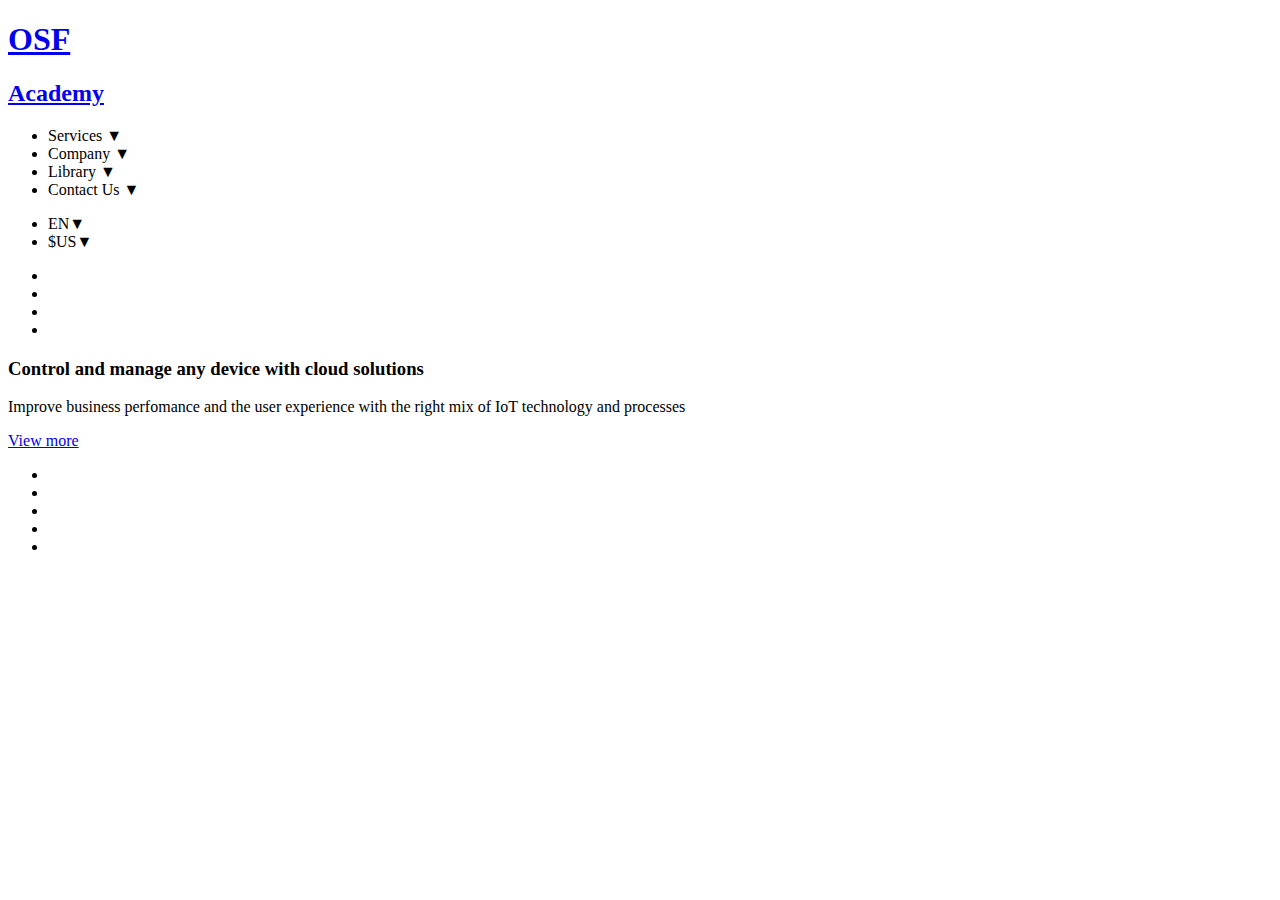
==== docs/index.html @ 31d1255a "Add files via upload" ====
<!DOCTYPE html>
<html lang="en">
<head>
	<meta charset="UTF-8">
	<meta name="viewport" content="width=device-width, initial-scale=1.0">
	<meta http-equiv="X-UA-Compatible" content="ie=edge">
	<title>Home</title>

	<!-- Link user styles -->
	<link rel="stylesheet" href="./css/home.css">
</head>
<body>

	<!-- Header -->
	<header>
		<div class="wrapper">
			<a href="#" class="logo">
				<div class="img" style="background-image: url(img/home/logo.jpg)"></div>
				<div>
					<h1>OSF</h1>
					<h2>Academy</h2>
				</div>
			</a>

			<nav>
				<ul class="nav-main">
					<li>Services
						<span class="arrow-down">&#9660;</span>
					</li>
					<li>Company
						<span class="arrow-down">&#9660;</span>
					</li>
					<li>Library
						<span class="arrow-down">&#9660;</span>
					</li>
					<li>Contact Us
						<span class="arrow-down">&#9660;</span>
					</li>
				</ul>

				<ul class="nav-lang">
					<li>EN<span class="arrow-down">&#9660;</span></li>
					<li>$US<span class="arrow-down">&#9660;</span></li>
				</ul>

				<!-- * some icons are cropped - replace -->
				<ul class="nav-manage">
					<li>
						<a href="#" class="img" style="background-image: url(./img/icons/search.jpg)"></a>
					</li>
					<li>
						<a href="#" class="img" style="background-image: url(./img/icons/user.jpg)"></a>
					</li>
					<li>
						<a href="#" class="img" style="background-image: url(./img/icons/heart.jpg)"></a>
					</li>
					<li>
						<a href="#" class="img" style="background-image: url(./img/icons/bag.jpg)"></a>
					</li>
				</ul>
			</nav>
		</div>
	</header>

	<!-- Main -->
	<main>

		<!-- Slider -->
		<section class="slider">
			<div class="wrapper">

				<div class="slider-dots">
					<div class="img" style="background-image: url(./img/home/slider1.png)">
						<h3>Control and manage any device with cloud solutions</h3>
						<p>Improve business perfomance and the user experience with the right mix of IoT technology and processes</p>
						<a href="#">View more</a>
					</div>
					<ul class="dots">
						<li><a href="#" class="active"></a></li>
						<li><a href="#"></a></li>
						<li><a href="#"></a></li>
						<li><a href="#"></a></li>
						<li><a href="#"></a></li>
					</ul>
				</div>

				<div class="advert">
					<div class="img" style="background-image: url(./img/home/sales.png)"></div>

				</div>
			</div>
		</section>

		<!-- Popular Items -->
		<section class="pop-items">
			<div class="wrapper">

			</div>
		</section>

		<!-- Banner -->
		<section class="banner">
			<div class="wrapper">

			</div>
		</section>

		<!-- Featured Products -->
		<section class="feat-prod">
			<div class="wrapper">

			</div>
		</section>

		<!-- Benefits -->
		<section class="benefits">
			<div class="wrapper">

			</div>
		</section>

	</main>

	<!-- Footer -->
	<footer>
		<div class="wrapper">

		</div>
	</footer>

</body>
</html>
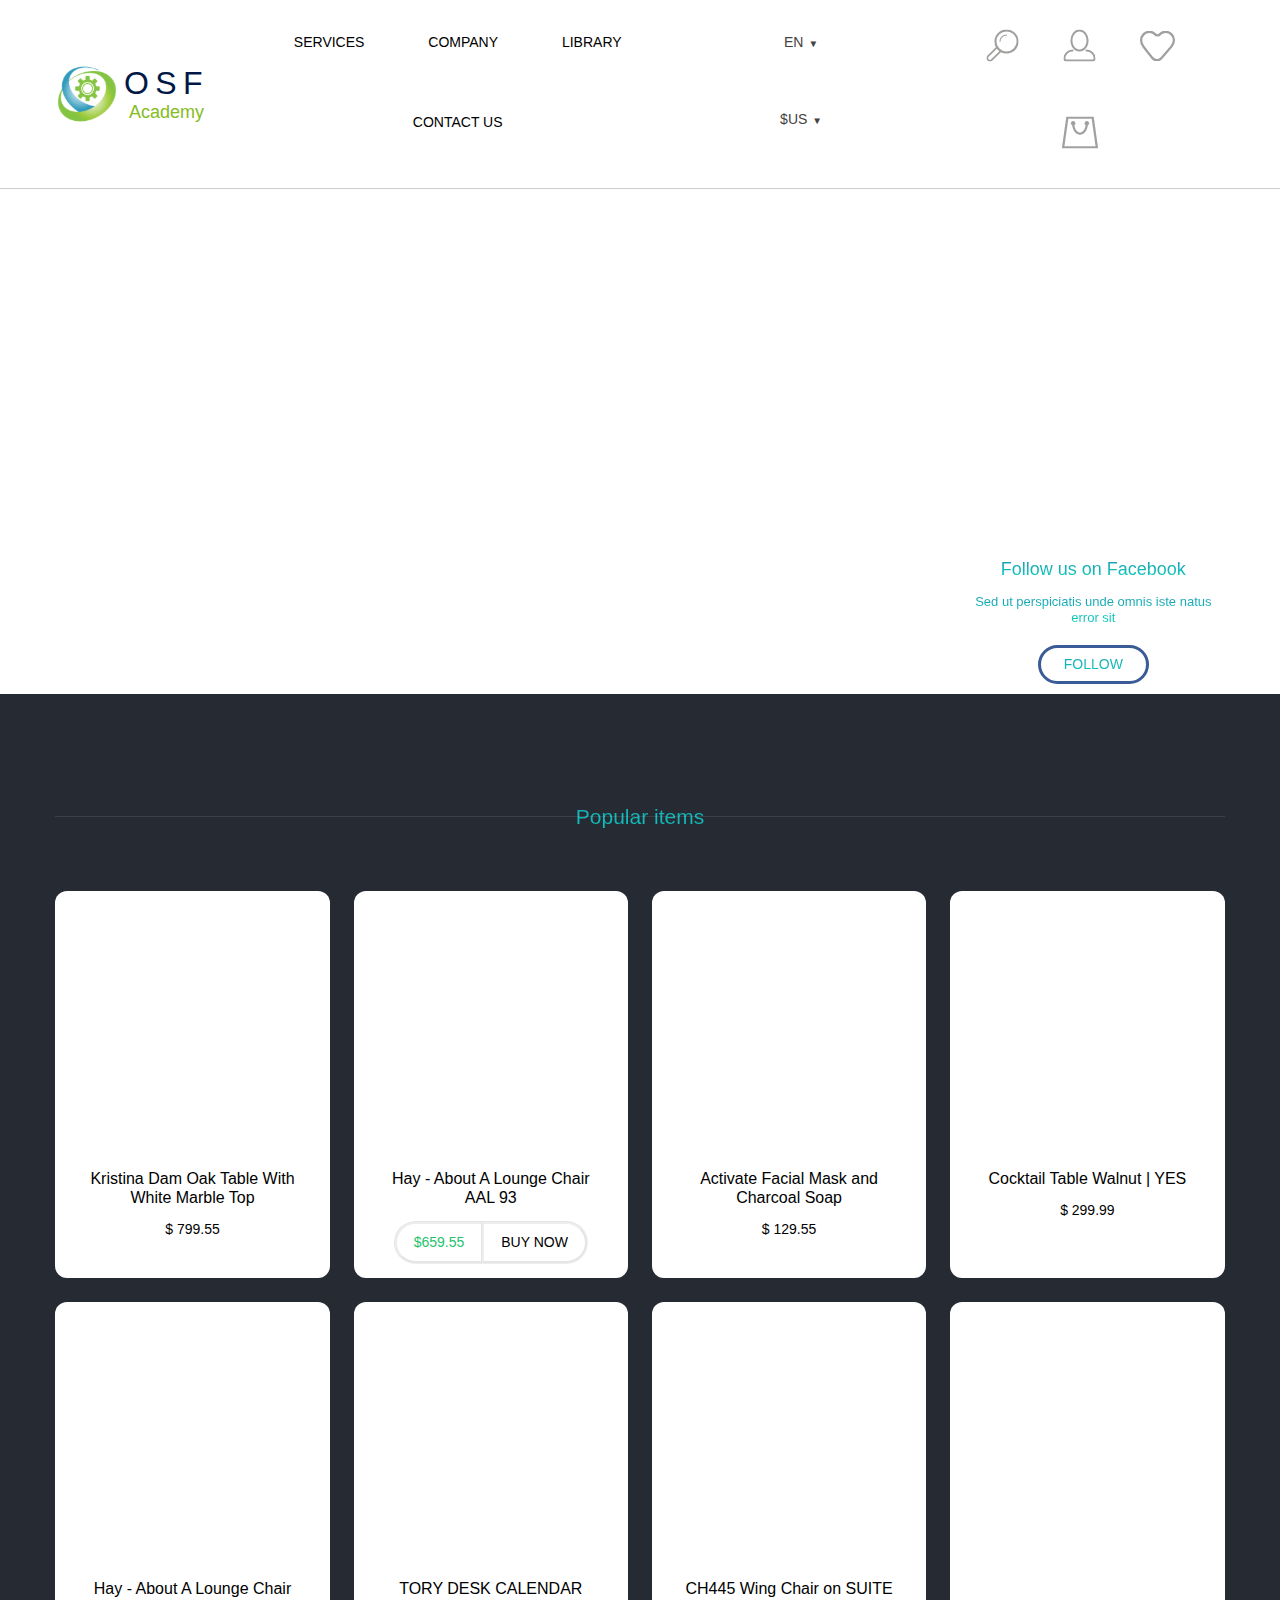
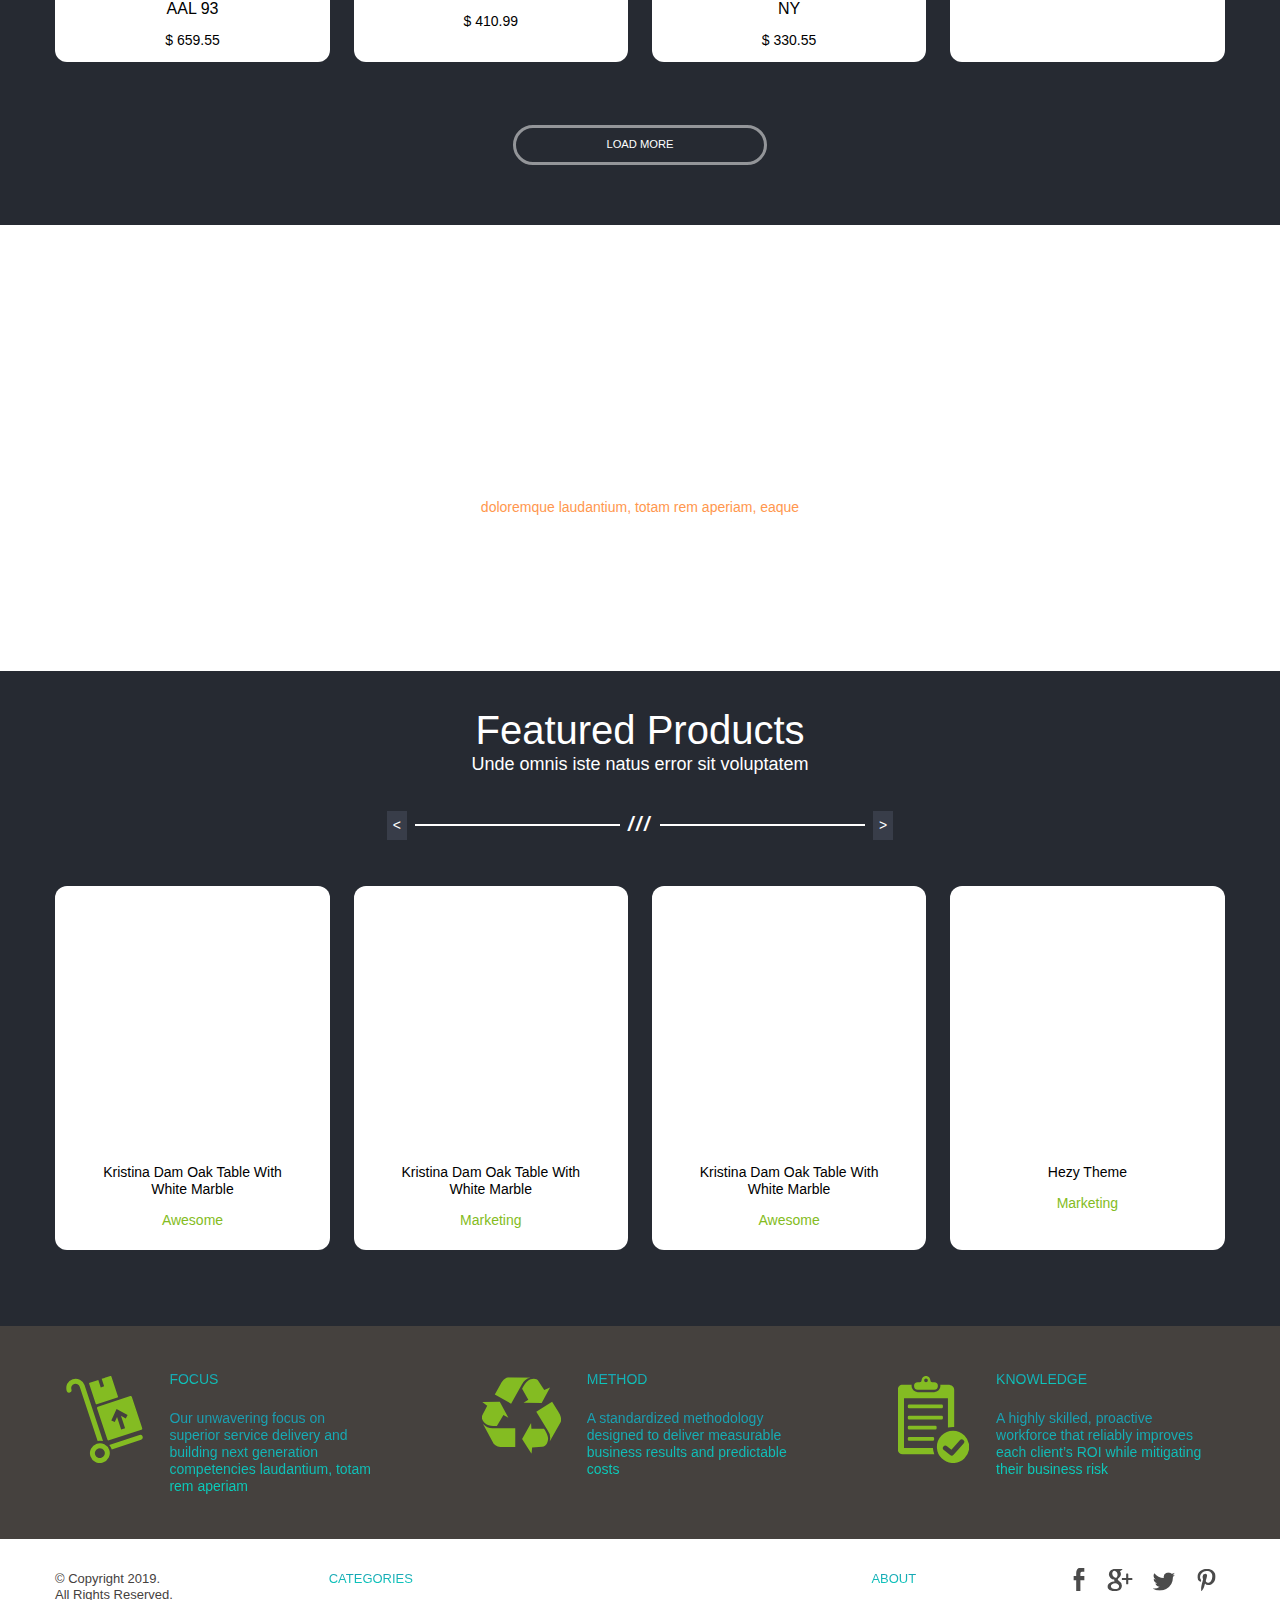
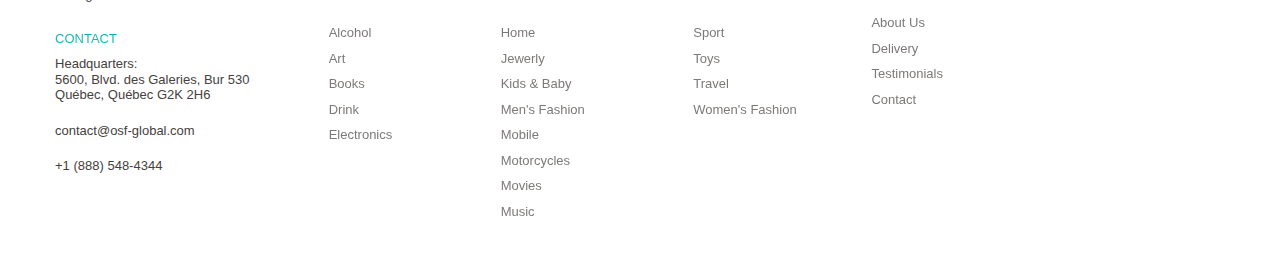
==== commit 56404de8: "Home Page" ====
--- a/docs/index.html
+++ b/docs/index.html
@@ -15,7 +15,7 @@
 	<header>
 		<div class="wrapper">
 			<a href="#" class="logo">
-				<div class="img" style="background-image: url(img/home/logo.jpg)"></div>
+				<img src="img/home/logo.svg" alt="logo">
 				<div>
 					<h1>OSF</h1>
 					<h2>Academy</h2>
@@ -43,20 +43,19 @@
 					<li>$US<span class="arrow-down">&#9660;</span></li>
 				</ul>
 
-				<!-- * some icons are cropped - replace -->
 				<ul class="nav-manage">
-					<li>
-						<a href="#" class="img" style="background-image: url(./img/icons/search.jpg)"></a>
-					</li>
-					<li>
-						<a href="#" class="img" style="background-image: url(./img/icons/user.jpg)"></a>
-					</li>
-					<li>
-						<a href="#" class="img" style="background-image: url(./img/icons/heart.jpg)"></a>
-					</li>
-					<li>
-						<a href="#" class="img" style="background-image: url(./img/icons/bag.jpg)"></a>
-					</li>
+					<li><a href="#">
+						<img src="img/icons/search.svg" alt="search">
+					</a></li>
+					<li><a href="#">
+						<img src="img/icons/user.svg" alt="user">
+					</a></li>
+					<li><a href="#">
+						<img src="img/icons/heart.svg" alt="heart">
+					</a></li>
+					<li><a href="#">
+						<img src="img/icons/bag.svg" alt="bag">
+					</a></li>
 				</ul>
 			</nav>
 		</div>
@@ -85,8 +84,18 @@
 				</div>
 
 				<div class="advert">
-					<div class="img" style="background-image: url(./img/home/sales.png)"></div>
-
+					<div class="img" style="background-image: url(./img/home/sales.png)">
+						<span>55%</span>
+						<p>Summer sales</p>
+					</div>
+					<div class="follow">
+						<h4>Follow us on Facebook</h4>
+						<p>Sed ut perspiciatis unde omnis iste natus error sit</p>
+						<a href="#">
+							<i class="fab fa-facebook-f"></i>
+							Follow
+						</a>
+					</div>
 				</div>
 			</div>
 		</section>
@@ -94,28 +103,188 @@
 		<!-- Popular Items -->
 		<section class="pop-items">
 			<div class="wrapper">
-
+				<h2>Popular items</h2>
+				<div class="items">
+					<!-- ---------- Row 1 ---------- -->
+					<div class="item">
+						<div class="img" style="background-image: url(img/home/items/item1.jpg)"></div>
+						<h4 class="name">Kristina Dam Oak Table With White Marble Top</h4>
+						<span>$ 799.55</span>
+						<div class="overlay">
+							<button>
+								<img src="img/icons/plus.svg" alt="plus">
+							</button>
+							<button>
+								<img src="img/icons/heart-filled.svg" alt="like">
+							</button>
+						</div>
+					</div>
+					<div class="item">
+						<div class="img" style="background-image: url(img/home/items/item2.jpg)"></div>
+						<h4 class="name">Hay - About A Lounge Chair AAL 93</h4>
+						<div class="paired">
+							<span>$659.55</span><button>Buy now</button>
+						</div>
+						<div class="overlay">
+							<button>
+								<img src="img/icons/plus.svg" alt="plus">
+							</button>
+							<button>
+								<img src="img/icons/heart-filled.svg" alt="like">
+							</button>
+						</div>
+					</div>
+					<div class="item">
+						<div class="img" style="background-image: url(img/home/items/item3.jpg)"></div>
+						<h4 class="name">Activate Facial Mask and Charcoal Soap </h4>
+						<span>$ 129.55</span>
+						<div class="overlay">
+							<button>
+								<img src="img/icons/plus.svg" alt="plus">
+							</button>
+							<button>
+								<img src="img/icons/heart-filled.svg" alt="like">
+							</button>
+						</div>
+					</div>
+					<div class="item">
+						<div class="img" style="background-image: url(img/home/items/item4.jpg)"></div>
+						<h4 class="name">Cocktail Table Walnut | YES</h4>
+						<span>$ 299.99</span>
+						<div class="overlay">
+							<button>
+								<img src="img/icons/plus.svg" alt="plus">
+							</button>
+							<button>
+								<img src="img/icons/heart-filled.svg" alt="like">
+							</button>
+						</div>
+					</div>
+					<!-- ---------- Row 2 ---------- -->
+					<div class="item">
+						<div class="img" style="background-image: url(img/home/items/item5.jpg)"></div>
+						<h4 class="name">Hay - About A Lounge Chair AAL 93</h4>
+						<span>$ 659.55</span>
+						<div class="overlay">
+							<button>
+								<img src="img/icons/plus.svg" alt="plus">
+							</button>
+							<button>
+								<img src="img/icons/heart-filled.svg" alt="like">
+							</button>
+						</div>
+					</div>
+					<div class="item">
+						<div class="img" style="background-image: url(img/home/items/item6.jpg)"></div>
+						<h4 class="name">TORY DESK CALENDAR</h4>
+						<span>$ 410.99</span>
+						<div class="overlay">
+							<button>
+								<img src="img/icons/plus.svg" alt="plus">
+							</button>
+							<button>
+								<img src="img/icons/heart-filled.svg" alt="like">
+							</button>
+						</div>
+					</div>
+					<div class="item">
+						<div class="img" style="background-image: url(img/home/items/item7.jpg)"></div>
+						<h4 class="name">CH445 Wing Chair on
+								SUITE NY</h4>
+						<span>$ 330.55</span>
+						<div class="overlay">
+							<button>
+								<img src="img/icons/plus.svg" alt="plus">
+							</button>
+							<button>
+								<img src="img/icons/heart-filled.svg" alt="like">
+							</button>
+						</div>
+					</div>
+					<!-- * add comments overlay -->
+					<div class="item">
+						<div class="img" style="background-image: url(img/home/items/item8.jpg)"></div>
+					</div>
+				</div>
+				<button class="btn">Load more</button>
 			</div>
 		</section>
 
 		<!-- Banner -->
-		<section class="banner">
-			<div class="wrapper">
-
+		<section class="banner img" style="background-image: url(img/home/banner.png)">
+			<div class="content">
+				<h2>Banner OSF Theme</h2>
+				<p>Sed ut perspiciatis unde omnis iste natus error sit voluptatem accusantium<br>
+				<span>doloremque laudantium, totam rem aperiam, eaque</span>
+				</p>
 			</div>
 		</section>
 
 		<!-- Featured Products -->
 		<section class="feat-prod">
 			<div class="wrapper">
-
+				<h2>Featured Products</h2>
+				<p>Unde omnis iste natus error sit voluptatem</p>
+				<div class="slider-arrows">
+					<div class="arrows">
+						<button><</button>
+						<div></div>
+						<p>///</p>
+						<div></div>
+						<button>></button>
+					</div>
+					<div class="items">
+						<!-- ------------ Row 1 ------------ -->
+						<div class="item">
+							<div class="img" style="background-image: url(img/home/arrows/item1.jpg)"></div>
+							<h4 class="name">Kristina Dam Oak Table With White Marble</h4>
+							<a href="#">Awesome</a>
+						</div>
+						<div class="item">
+							<div class="img" style="background-image: url(img/home/arrows/item2.jpg)"></div>
+							<h4 class="name">Kristina Dam Oak Table With White Marble</h4>
+							<a href="#">Marketing</a>
+						</div>
+						<div class="item">
+							<div class="img" style="background-image: url(img/home/arrows/item1.jpg)"></div>
+							<h4 class="name">Kristina Dam Oak Table With White Marble</h4>
+							<a href="#">Awesome</a>
+						</div>
+						<div class="item">
+							<div class="img" style="background-image: url(img/home/arrows/item2.jpg)"></div>
+							<h4 class="name">Hezy Theme</h4>
+							<a href="#">Marketing</a>
+						</div>
+						<!-- ------------ Row 2 ------------ -->
+					</div>
+				</div>
 			</div>
 		</section>
 
 		<!-- Benefits -->
 		<section class="benefits">
 			<div class="wrapper">
-
+				<div class="card">
+					<img src="img/home/benefits/delivery.svg" alt="delivery">
+					<div class="info">
+						<h4>Focus</h4>
+						<p>Our unwavering focus on superior service delivery and building next generation competencies laudantium, totam rem aperiam</p>
+					</div>
+				</div>
+				<div class="card">
+					<img src="img/home/benefits/recycle.svg" alt="recycle">
+					<div class="info">
+						<h4>Method</h4>
+						<p>A standardized methodology designed to deliver measurable business results and predictable costs</p>
+					</div>
+				</div>
+				<div class="card">
+					<img src="img/home/benefits/clipboard.svg" alt="clipboard">
+					<div class="info">
+						<h4>Knowledge</h4>
+						<p>A highly skilled, proactive workforce that reliably improves each client’s ROI while mitigating their business risk</p>
+					</div>
+				</div>
 			</div>
 		</section>
 
@@ -124,7 +293,70 @@
 	<!-- Footer -->
 	<footer>
 		<div class="wrapper">
-
+			<div class="contact">
+				<span>© Copyright 2019.<br>
+					All Rights Reserved.</span>
+				<h3>Contact</h3>
+				<ul>
+					<li>Headquarters:<br>
+						5600, Blvd. des Galeries, Bur 530 Québec, Québec G2K 2H6</li>
+					<li>contact@osf-global.com</li>
+					<li>+1 (888) 548-4344</li>
+				</ul>
+			</div>
+			<div class="categories">
+				<h3>Categories</h3>
+				<div>
+					<ul>
+						<li><a href="#">Alcohol</a></li>
+						<li><a href="#">Art</a></li>
+						<li><a href="#">Books</a></li>
+						<li><a href="#">Drink</a></li>
+						<li><a href="#">Electronics</a></li>
+					</ul>
+					<ul>
+						<li><a href="#">Home</a></li>
+						<li><a href="#">Jewerly</a></li>
+						<li><a href="#">Kids & Baby</a></li>
+						<li><a href="#">Men's Fashion</a></li>
+						<li><a href="#">Mobile</a></li>
+						<li><a href="#">Motorcycles</a></li>
+						<li><a href="#">Movies</a></li>
+						<li><a href="#">Music</a></li>
+					</ul>
+					<ul>
+						<li><a href="#">Sport</a></li>
+						<li><a href="#">Toys</a></li>
+						<li><a href="#">Travel</a></li>
+						<li><a href="#">Women's Fashion</a></li>
+					</ul>
+				</div>
+			</div>
+			<div class="about">
+				<h3>About</h3>
+				<ul>
+					<li><a href="#">About Us</a></li>
+					<li><a href="#">Delivery</a></li>
+					<li><a href="#">Testimonials</a></li>
+					<li><a href="#">Contact</a></li>
+				</ul>
+			</div>
+			<div class="social">
+				<ul>
+					<li><a href="#">
+						<img src="img/icons/facebook.svg" alt="facebook">
+					</li></a>
+					<li><a href="#">
+						<img src="img/icons/google+.svg" alt="google+">
+					</li></a>
+					<li><a href="#">
+						<img src="img/icons/twitter.svg" alt="twitter">
+					</li></a>
+					<li><a href="#">
+						<img src="img/icons/pinterest.svg" alt="pinterest">
+					</li></a>
+				</ul>
+			</div>
 		</div>
 	</footer>
 
--- a/docs/css/home.css
+++ b/docs/css/home.css
@@ -0,0 +1,455 @@
+* {
+  margin: 0;
+  padding: 0;
+  font-weight: normal;
+  font-family: Arial, Helvetica, sans-serif;
+  line-height: 1.2;
+  text-decoration: none;
+  list-style: none;
+  box-sizing: border-box; }
+
+.img {
+  display: inline-block;
+  width: 100%;
+  height: 100%;
+  background-size: cover;
+  background-position: center;
+  background-repeat: no-repeat;
+  background-color: transparent; }
+
+html {
+  font-size: 1.09375vw; }
+
+.wrapper {
+  padding-left: 4.3%;
+  padding-right: 4.3%;
+  text-align: center; }
+
+main section.slider .wrapper .slider-dots div.img a, main section.slider .wrapper div.advert div.follow a, main section.pop-items .wrapper button.btn {
+  display: inline-block;
+  text-transform: uppercase;
+  border: 3px solid rgba(255, 255, 255, 0.5);
+  background-color: transparent;
+  border-radius: 25px;
+  cursor: pointer; }
+
+/* Header ------------------------------------------------ */
+header {
+  background-color: #fff;
+  border-bottom: 1px solid #ccc; }
+  header .wrapper {
+    display: flex;
+    justify-content: space-between;
+    align-items: center;
+    padding-top: 1rem; }
+    header .wrapper a.logo {
+      display: flex;
+      align-items: center;
+      margin-bottom: 1rem; }
+      header .wrapper a.logo img {
+        width: 4.5714285714rem;
+        height: 4.5714285714rem;
+        margin-right: 5px; }
+      header .wrapper a.logo div h1 {
+        font-size: 2.2857142857rem;
+        letter-spacing: 6.33px;
+        color: #011847; }
+      header .wrapper a.logo div h2 {
+        font-size: 1.2857142857rem;
+        color: #84bc22; }
+    header .wrapper nav {
+      display: flex;
+      justify-self: flex-end; }
+      header .wrapper nav span.arrow-down {
+        font-size: 0.7em;
+        color: inherit; }
+      header .wrapper nav > ul > li {
+        display: inline-block;
+        text-transform: uppercase; }
+      header .wrapper nav ul.nav-main li {
+        position: relative;
+        padding: 20px 35px 40px 25px;
+        border-bottom: 3px solid transparent; }
+        header .wrapper nav ul.nav-main li span {
+          position: absolute;
+          color: #fff;
+          top: 23px;
+          right: 16px; }
+        header .wrapper nav ul.nav-main li:hover {
+          color: #fff;
+          background-color: #262a32;
+          border-bottom: 3px solid #84bc22; }
+      header .wrapper nav ul.nav-lang {
+        margin-right: 3.5714285714rem; }
+        header .wrapper nav ul.nav-lang * {
+          color: #45413e; }
+        header .wrapper nav ul.nav-lang li {
+          padding: 20px 25px 40px; }
+          header .wrapper nav ul.nav-lang li span {
+            margin-left: 5px; }
+      header .wrapper nav ul.nav-manage li {
+        margin: 20px 25px 40px; }
+        header .wrapper nav ul.nav-manage li a img {
+          transform: scale(1.4); }
+
+/* Main -------------------------------------------------- */
+main {
+  /* Slider ------------------------------------------------ */
+  /* Popular Items ----------------------------------------- */
+  /* Banner ------------------------------------------------ */
+  /* Featured Products ------------------------------------- */
+  /* Benefits ---------------------------------------------- */ }
+  main section.slider .wrapper {
+    display: flex;
+    padding-top: 30px;
+    padding-bottom: 30px;
+    height: 36.0714285714rem; }
+    main section.slider .wrapper .slider-dots {
+      width: 75%;
+      margin-right: 2.5%;
+      position: relative; }
+      main section.slider .wrapper .slider-dots div.img {
+        padding: 70px 60px 104px;
+        border-radius: 10px;
+        display: flex;
+        flex-direction: column;
+        align-items: flex-start;
+        text-align: left; }
+        main section.slider .wrapper .slider-dots div.img * {
+          color: #fff; }
+        main section.slider .wrapper .slider-dots div.img h3 {
+          width: 570px;
+          font-size: 48px;
+          margin-bottom: 110px; }
+        main section.slider .wrapper .slider-dots div.img p {
+          width: 340px;
+          margin-bottom: 30px; }
+        main section.slider .wrapper .slider-dots div.img a {
+          padding: 0.5714285714rem 2.5rem;
+          opacity: 0.7; }
+          main section.slider .wrapper .slider-dots div.img a:hover {
+            opacity: 1; }
+      main section.slider .wrapper .slider-dots ul.dots {
+        position: absolute;
+        left: 50%;
+        transform: translateX(-50%);
+        bottom: 48px; }
+        main section.slider .wrapper .slider-dots ul.dots li {
+          display: inline-block;
+          margin: 0 18px; }
+          main section.slider .wrapper .slider-dots ul.dots li a {
+            display: inline-block;
+            width: 2px;
+            height: 2px;
+            border-radius: 50%;
+            opacity: 0.5;
+            background-color: #ffffff;
+            border: solid 3px transparent;
+            box-sizing: content-box; }
+            main section.slider .wrapper .slider-dots ul.dots li a.active {
+              opacity: 1;
+              background-color: transparent;
+              border: solid 3px #ffffff; }
+    main section.slider .wrapper div.advert {
+      width: 22.5%; }
+      main section.slider .wrapper div.advert div.img {
+        height: 22.5rem;
+        margin-bottom: 1.7857142857rem;
+        padding: 2.1428571429rem;
+        border-radius: 10px;
+        text-align: center; }
+        main section.slider .wrapper div.advert div.img * {
+          color: #fff; }
+        main section.slider .wrapper div.advert div.img span {
+          font-size: 7.1428571429rem; }
+        main section.slider .wrapper div.advert div.img p {
+          margin-top: 3.5714285714rem;
+          font-size: 2.1428571429rem;
+          text-transform: uppercase; }
+      main section.slider .wrapper div.advert div.follow {
+        width: 90%;
+        margin: 0 auto;
+        text-align: center; }
+        main section.slider .wrapper div.advert div.follow * {
+          background: linear-gradient(to top, #08d2bd, #1b9bb2);
+          -webkit-background-clip: text;
+          -webkit-text-fill-color: transparent; }
+        main section.slider .wrapper div.advert div.follow h4 {
+          margin-bottom: 1rem;
+          font-size: 1.2857142857rem; }
+        main section.slider .wrapper div.advert div.follow p {
+          margin-bottom: 1.4285714286rem;
+          font-size: 0.9285714286rem; }
+        main section.slider .wrapper div.advert div.follow a {
+          padding: 0.5714285714rem 1.6428571429rem;
+          border-color: #3a5b96; }
+          main section.slider .wrapper div.advert div.follow a svg {
+            margin-right: 10px;
+            color: #3a5b96; }
+          main section.slider .wrapper div.advert div.follow a:hover {
+            -webkit-background-clip: unset;
+            -webkit-text-fill-color: unset;
+            background: #3a5b96;
+            color: #fff; }
+            main section.slider .wrapper div.advert div.follow a:hover svg {
+              color: #fff; }
+  main section.pop-items {
+    background-color: #262a32; }
+    main section.pop-items .wrapper {
+      padding-top: 4.2857142857rem;
+      padding-bottom: 4.2857142857rem; }
+      main section.pop-items .wrapper h2 {
+        padding: 3.5714285714rem 0;
+        background-color: #262a32;
+        background: linear-gradient(to top, #08d2bd, #1b9bb2);
+        -webkit-background-clip: text;
+        -webkit-text-fill-color: transparent;
+        text-align: center;
+        position: relative; }
+        main section.pop-items .wrapper h2::before {
+          position: absolute;
+          top: 50%;
+          left: 0;
+          width: 20%;
+          height: 100%;
+          background-color: inherit; }
+        main section.pop-items .wrapper h2::after {
+          position: absolute;
+          top: 50%;
+          left: 0;
+          content: "";
+          width: 100%;
+          border-bottom: 1px solid #fff;
+          opacity: 0.1; }
+      main section.pop-items .wrapper div.items {
+        display: flex;
+        flex-wrap: wrap;
+        margin: 0 -1%; }
+        main section.pop-items .wrapper div.items .item {
+          width: 23%;
+          margin: 1%;
+          padding-bottom: 1rem;
+          background-color: #fff;
+          border-radius: 12px;
+          text-align: center;
+          position: relative; }
+          main section.pop-items .wrapper div.items .item:hover .overlay {
+            opacity: 0.9;
+            visibility: visible; }
+          main section.pop-items .wrapper div.items .item .img {
+            height: 18.5714285714rem;
+            border-radius: 10px 10px 0 0; }
+          main section.pop-items .wrapper div.items .item h4.name {
+            font-size: 1.1428571429rem;
+            width: 80%;
+            margin: 1rem auto; }
+          main section.pop-items .wrapper div.items .item span {
+            font-size: 1rem; }
+          main section.pop-items .wrapper div.items .item .paired {
+            display: flex;
+            justify-content: center;
+            align-content: center; }
+            main section.pop-items .wrapper div.items .item .paired * {
+              padding: 0.7142857143rem 1.2142857143rem;
+              border: 3px groove rgba(0, 0, 0, 0.1); }
+            main section.pop-items .wrapper div.items .item .paired span {
+              border-radius: 30px 0 0 30px;
+              color: #24c36c;
+              border-right: none; }
+            main section.pop-items .wrapper div.items .item .paired button {
+              border-radius: 0 30px 30px 0;
+              color: #000;
+              font-size: 1rem;
+              background-color: transparent;
+              cursor: pointer;
+              text-transform: uppercase; }
+              main section.pop-items .wrapper div.items .item .paired button:hover {
+                background: linear-gradient(to top, #1cc167, #2ed3a2);
+                color: #fff; }
+          main section.pop-items .wrapper div.items .item .overlay {
+            position: absolute;
+            top: 0;
+            right: 0;
+            bottom: 0;
+            left: 0;
+            background: linear-gradient(to top, #1cc167, #2ed3a2);
+            border-radius: inherit;
+            opacity: 0;
+            visibility: hidden; }
+            main section.pop-items .wrapper div.items .item .overlay button {
+              display: inline-block;
+              background-color: #fff;
+              padding: 2.2142857143rem;
+              border-radius: 100%;
+              border: 1px solid #fff;
+              cursor: pointer;
+              margin-top: 50%; }
+              main section.pop-items .wrapper div.items .item .overlay button:hover {
+                background-color: #f2f2f2;
+                box-shadow: 0 0 20px #0f6837; }
+              main section.pop-items .wrapper div.items .item .overlay button:nth-child(1) {
+                margin-right: 1.5714285714rem; }
+              main section.pop-items .wrapper div.items .item .overlay button img {
+                background-color: transparent;
+                width: 2rem;
+                height: 2rem; }
+      main section.pop-items .wrapper button.btn {
+        margin-top: 3.6428571429rem;
+        padding: 0.7142857143rem 6.4285714286rem;
+        color: #fff;
+        font-size: 0.8rem; }
+        main section.pop-items .wrapper button.btn:hover {
+          background-color: #fff;
+          border-color: inherit;
+          color: inherit; }
+  main section.banner {
+    padding: 12.16796875% 0;
+    display: flex;
+    flex-direction: column;
+    justify-content: center; }
+    main section.banner * {
+      color: #fff; }
+    main section.banner div.content {
+      text-align: center; }
+      main section.banner div.content h2 {
+        margin-bottom: 2rem;
+        font-size: 3.3571428571rem; }
+      main section.banner div.content p {
+        width: 26%;
+        margin: 0 auto; }
+        main section.banner div.content p span {
+          color: #ff974e; }
+  main section.feat-prod {
+    background-color: #262a32; }
+    main section.feat-prod .wrapper {
+      padding-top: 2.5rem;
+      padding-bottom: 4.5714285714rem; }
+      main section.feat-prod .wrapper h2 {
+        font-size: 2.8571428571rem;
+        color: #fff; }
+      main section.feat-prod .wrapper p {
+        font-size: 1.2857142857rem;
+        color: #fff; }
+      main section.feat-prod .wrapper div.slider-arrows div.arrows {
+        display: flex;
+        justify-content: center;
+        align-items: center;
+        width: 50%;
+        margin: 0 auto;
+        padding: 2.5rem; }
+        main section.feat-prod .wrapper div.slider-arrows div.arrows * {
+          margin: 0 0.3rem;
+          color: #fff; }
+        main section.feat-prod .wrapper div.slider-arrows div.arrows button {
+          background-color: #383d49;
+          font-size: 1rem;
+          border: none;
+          padding: 0.4285714286rem;
+          cursor: pointer; }
+          main section.feat-prod .wrapper div.slider-arrows div.arrows button:hover {
+            background-color: #474f5d; }
+        main section.feat-prod .wrapper div.slider-arrows div.arrows div {
+          width: 45%;
+          height: 2px;
+          background-color: #fff; }
+        main section.feat-prod .wrapper div.slider-arrows div.arrows p {
+          font-size: 1.4rem;
+          font-weight: bold;
+          font-style: italic;
+          letter-spacing: 2.5px; }
+      main section.feat-prod .wrapper div.slider-arrows div.items {
+        display: flex;
+        flex-wrap: wrap;
+        margin: 0 -1%; }
+        main section.feat-prod .wrapper div.slider-arrows div.items .item {
+          width: 23%;
+          margin: 1%;
+          padding-bottom: 1.5rem;
+          background-color: #fff;
+          border-radius: 12px;
+          text-align: center; }
+          main section.feat-prod .wrapper div.slider-arrows div.items .item .img {
+            height: 18.5714285714rem;
+            border-radius: 10px 10px 0 0; }
+          main section.feat-prod .wrapper div.slider-arrows div.items .item h4.name {
+            width: 70%;
+            margin: 1rem auto; }
+          main section.feat-prod .wrapper div.slider-arrows div.items .item a {
+            color: #84bc22; }
+  main section.benefits {
+    background-color: #45413e; }
+    main section.benefits .wrapper {
+      margin: 0 -5%;
+      padding-top: 3.2142857143rem;
+      padding-bottom: 3.2142857143rem;
+      display: flex;
+      justify-content: space-evenly; }
+      main section.benefits .wrapper div.card {
+        width: 23%;
+        margin: 0 2.5%;
+        display: flex;
+        align-items: flex-start; }
+        main section.benefits .wrapper div.card img {
+          transform: scale(1.3);
+          margin-top: 1.0714285714rem;
+          margin-right: 2.5rem; }
+        main section.benefits .wrapper div.card h4 {
+          margin-bottom: 1.6428571429rem;
+          text-transform: uppercase;
+          background: linear-gradient(to top, #08d2bd, #1b9bb2);
+          -webkit-background-clip: text;
+          -webkit-text-fill-color: transparent;
+          text-align: left; }
+        main section.benefits .wrapper div.card p {
+          background: linear-gradient(to top, #08d2bd, #1b9bb2);
+          -webkit-background-clip: text;
+          -webkit-text-fill-color: transparent;
+          text-align: left; }
+
+/* Footer ------------------------------------------------ */
+footer .wrapper {
+  padding-top: 2.2857142857rem;
+  padding-bottom: 2.7142857143rem;
+  display: flex;
+  justify-content: space-between; }
+  footer .wrapper * {
+    text-align: left;
+    font-size: 0.9285714286rem;
+    color: #45413e; }
+  footer .wrapper h3 {
+    text-transform: uppercase;
+    background: linear-gradient(to top, #08d2bd, #1b9bb2);
+    -webkit-background-clip: text;
+    -webkit-text-fill-color: transparent;
+    margin-bottom: 2rem; }
+  footer .wrapper li {
+    margin: 0.7142857143rem 0; }
+  footer .wrapper .contact {
+    width: 17%; }
+    footer .wrapper .contact h3 {
+      margin-top: 2rem;
+      margin-bottom: 0; }
+    footer .wrapper .contact ul li {
+      margin-bottom: 1.4285714286rem; }
+  footer .wrapper .categories {
+    width: 40%; }
+    footer .wrapper .categories > div {
+      display: flex;
+      flex-direction: row;
+      justify-content: space-between; }
+      footer .wrapper .categories > div ul li a {
+        opacity: 0.7; }
+        footer .wrapper .categories > div ul li a:hover {
+          opacity: 1; }
+  footer .wrapper .about {
+    width: 10%; }
+    footer .wrapper .about ul li a {
+      opacity: 0.7; }
+      footer .wrapper .about ul li a:hover {
+        opacity: 1; }
+  footer .wrapper .social ul li {
+    display: inline-block;
+    margin: 0 0.8571428571rem; }
+    footer .wrapper .social ul li a img {
+      opacity: 0.7;
+      transform: scale(1.4); }
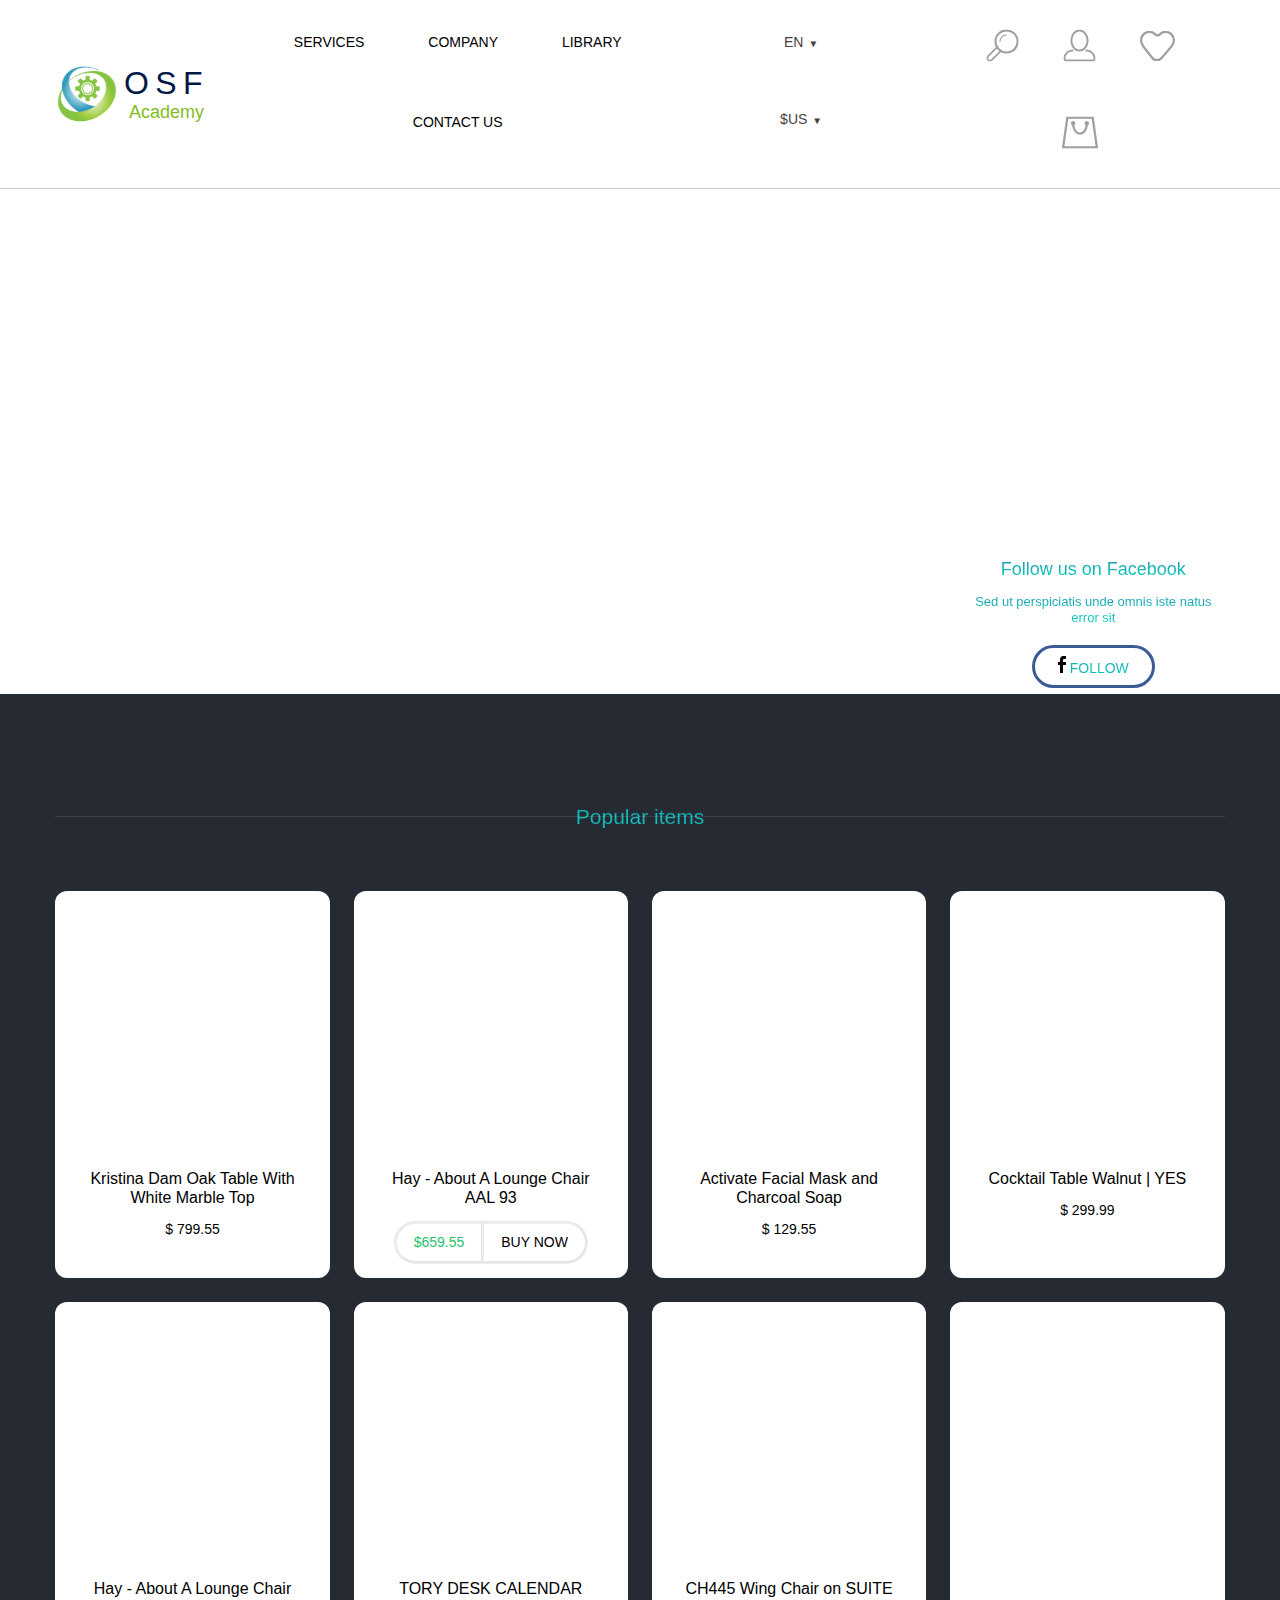
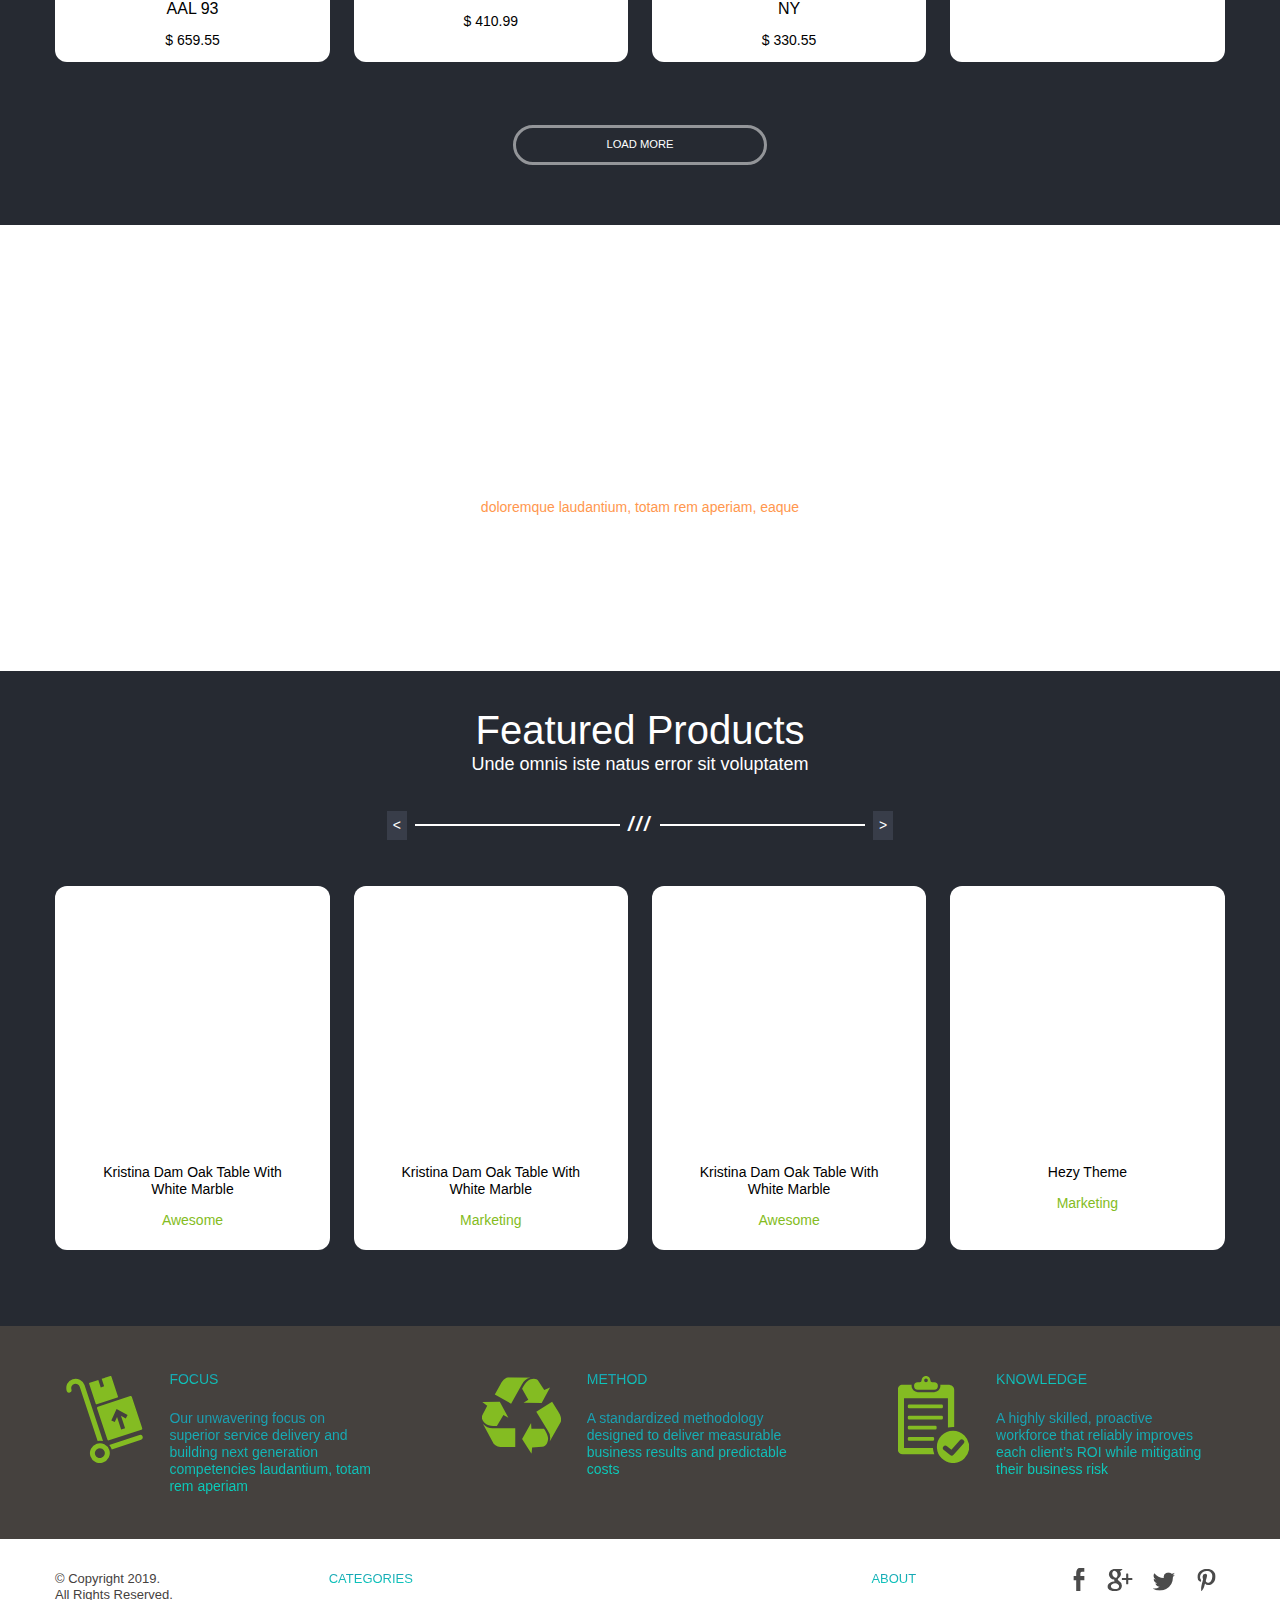
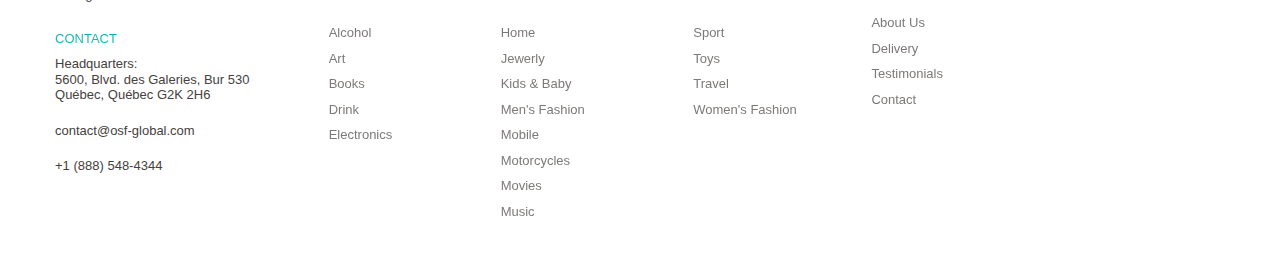
==== commit 0b9640de: "Small fixes" ====
--- a/docs/index.html
+++ b/docs/index.html
@@ -92,7 +92,7 @@
 						<h4>Follow us on Facebook</h4>
 						<p>Sed ut perspiciatis unde omnis iste natus error sit</p>
 						<a href="#">
-							<i class="fab fa-facebook-f"></i>
+							<img src="img/icons/facebook.svg" alt="facebook">
 							Follow
 						</a>
 					</div>
@@ -345,16 +345,16 @@
 				<ul>
 					<li><a href="#">
 						<img src="img/icons/facebook.svg" alt="facebook">
-					</li></a>
+					</a></li>
 					<li><a href="#">
 						<img src="img/icons/google+.svg" alt="google+">
-					</li></a>
+					</a></li>
 					<li><a href="#">
 						<img src="img/icons/twitter.svg" alt="twitter">
-					</li></a>
+					</a></li>
 					<li><a href="#">
 						<img src="img/icons/pinterest.svg" alt="pinterest">
-					</li></a>
+					</a></li>
 				</ul>
 			</div>
 		</div>
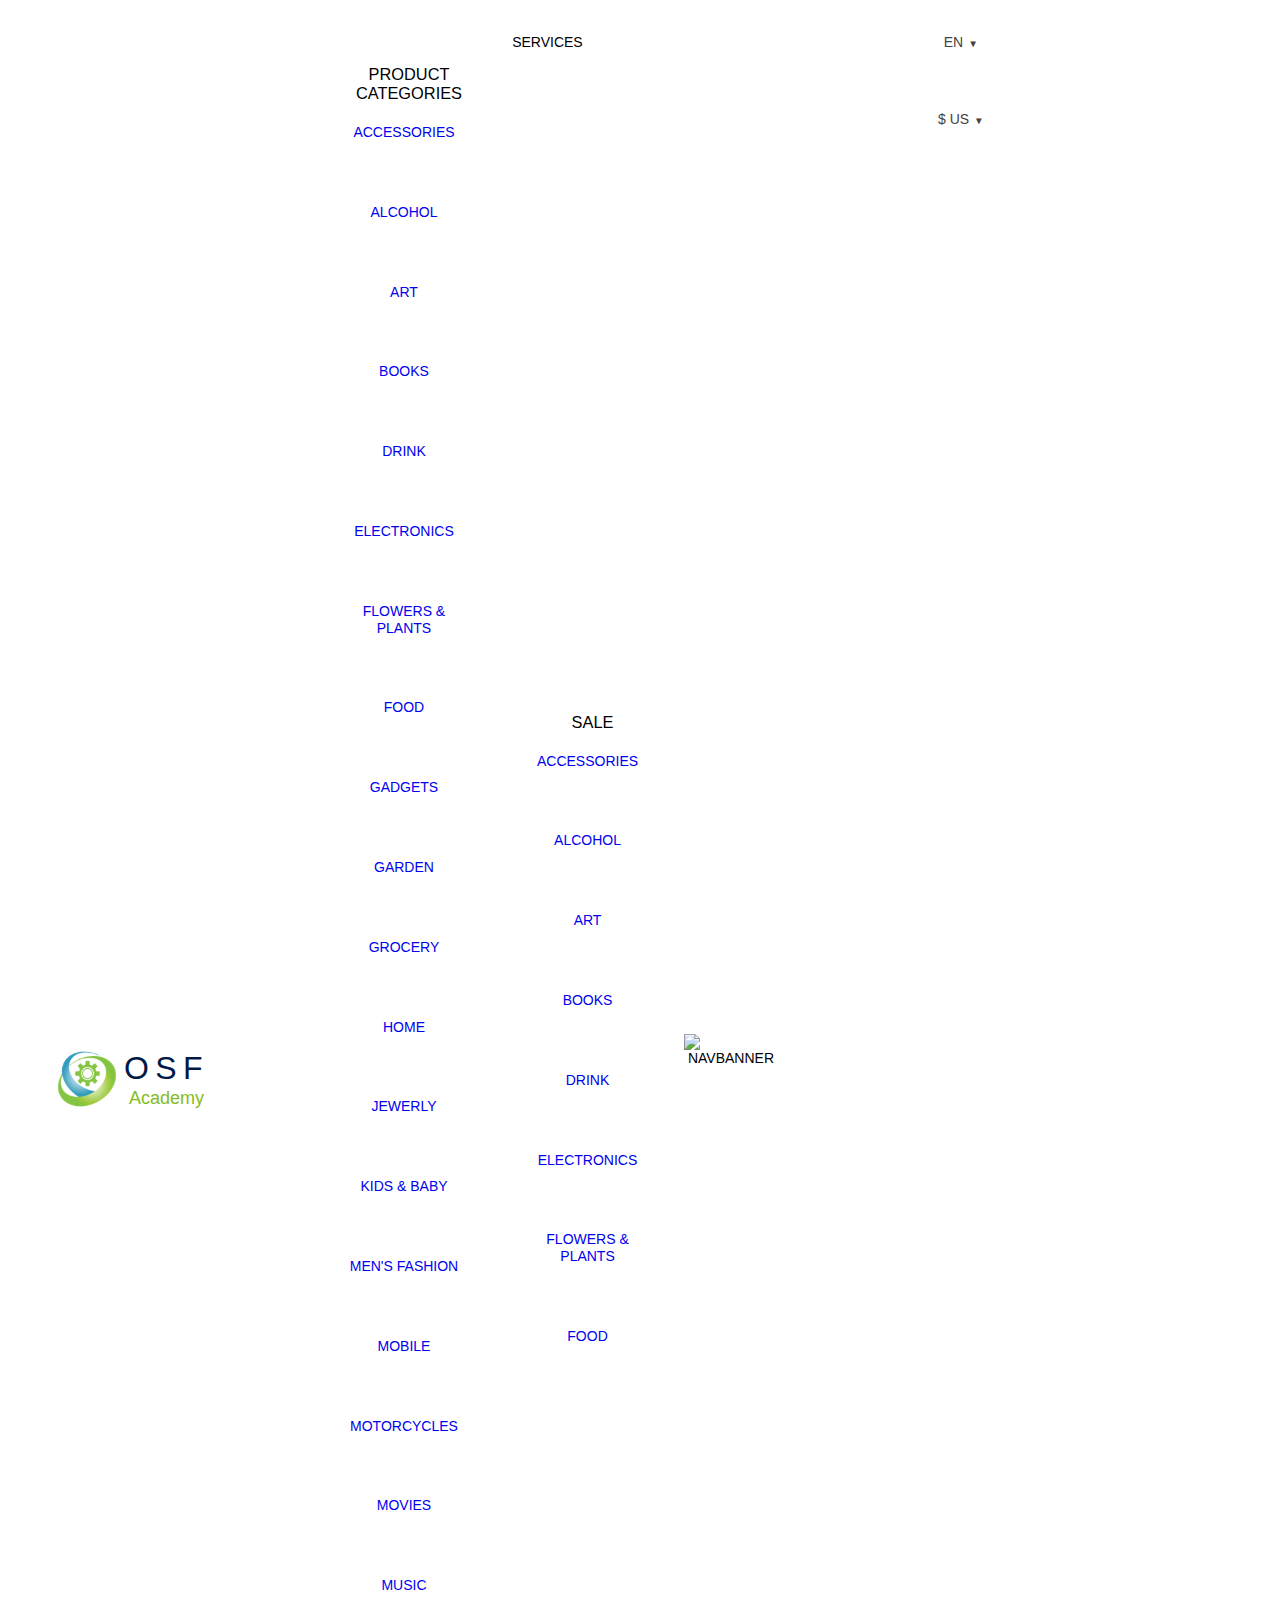
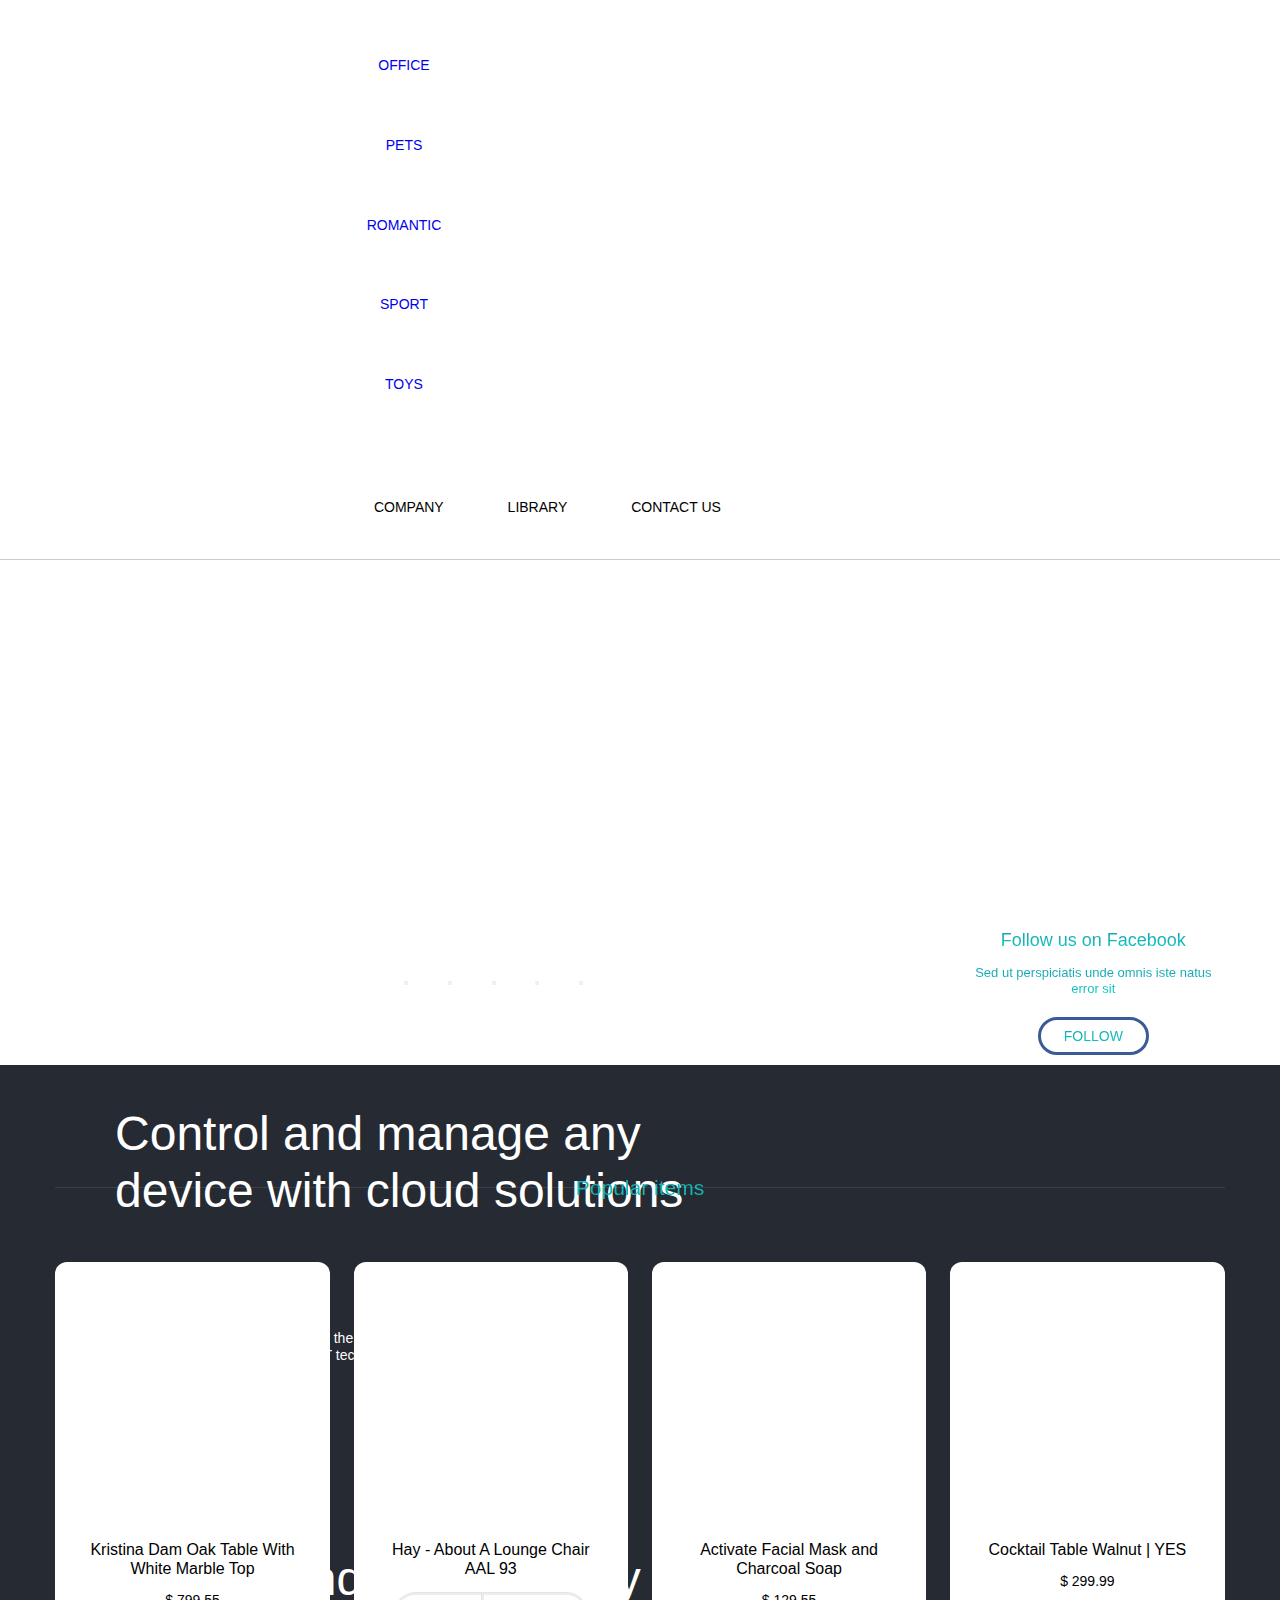
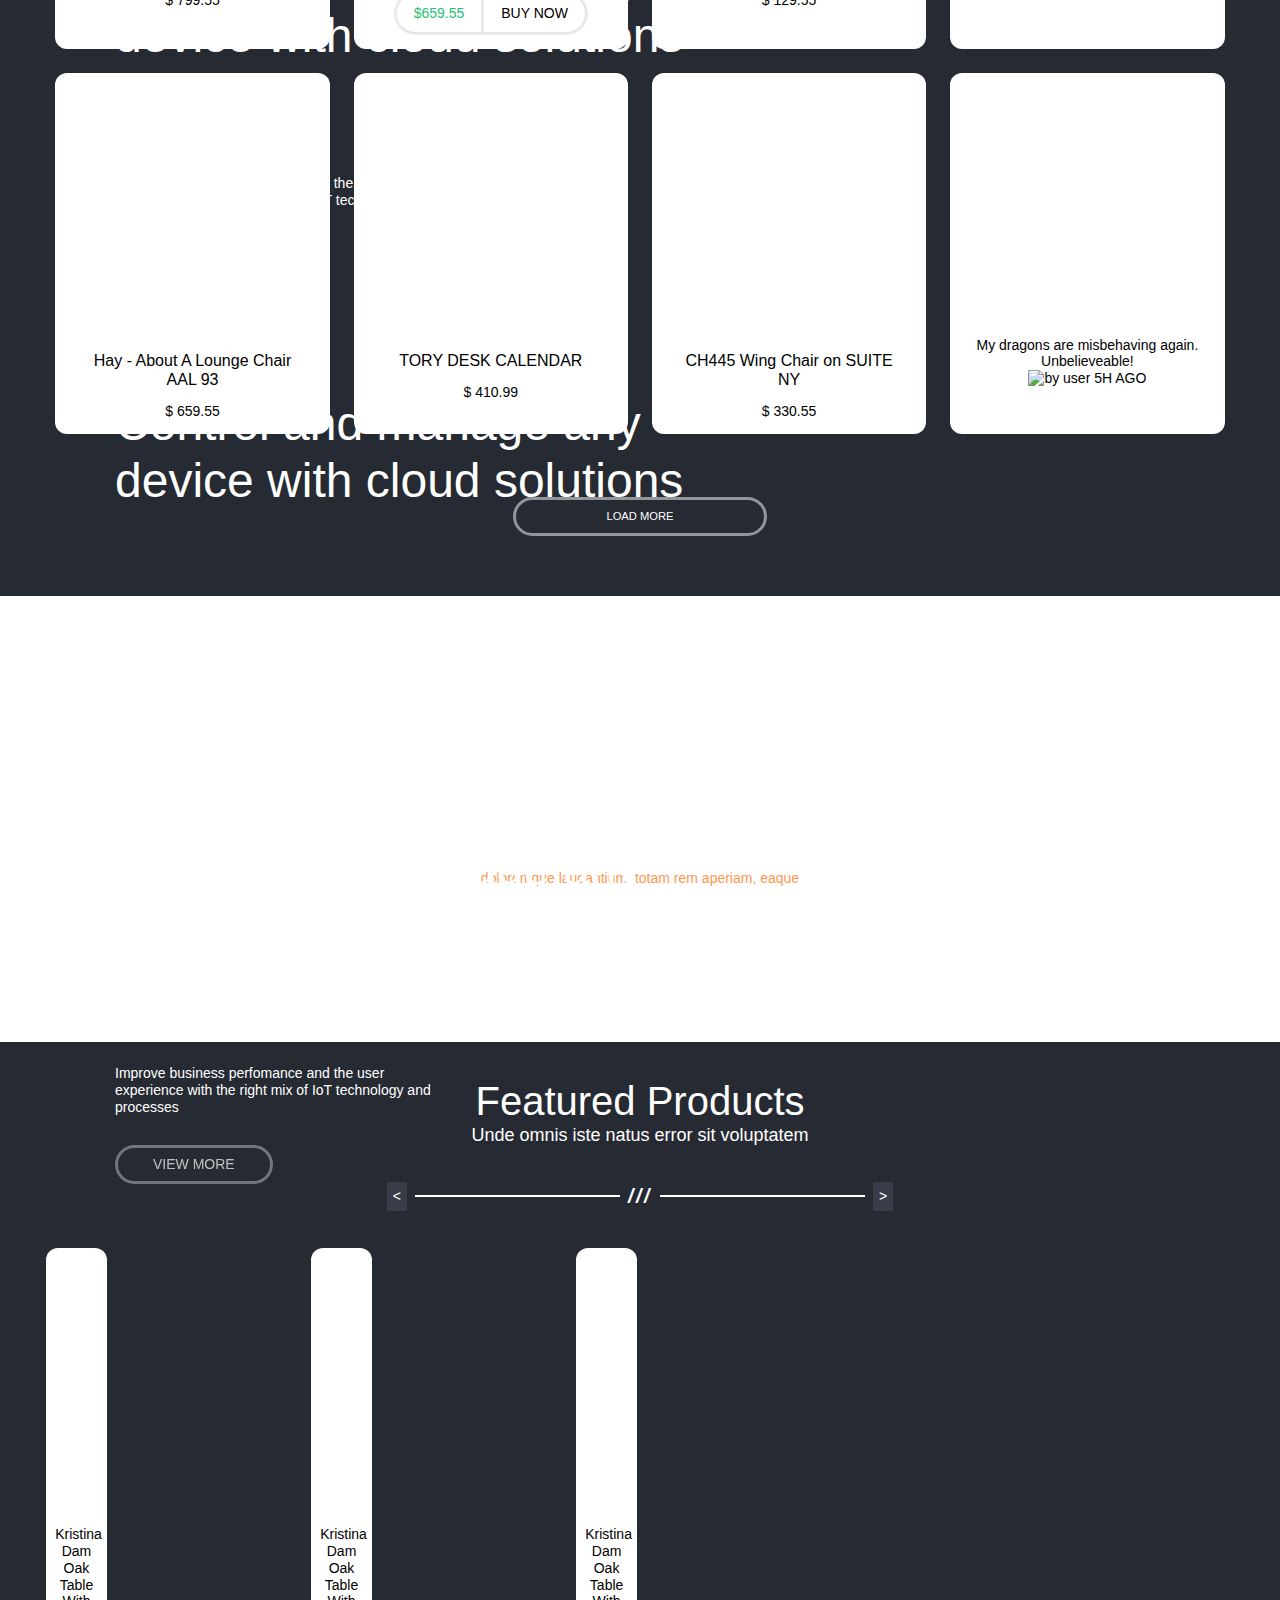
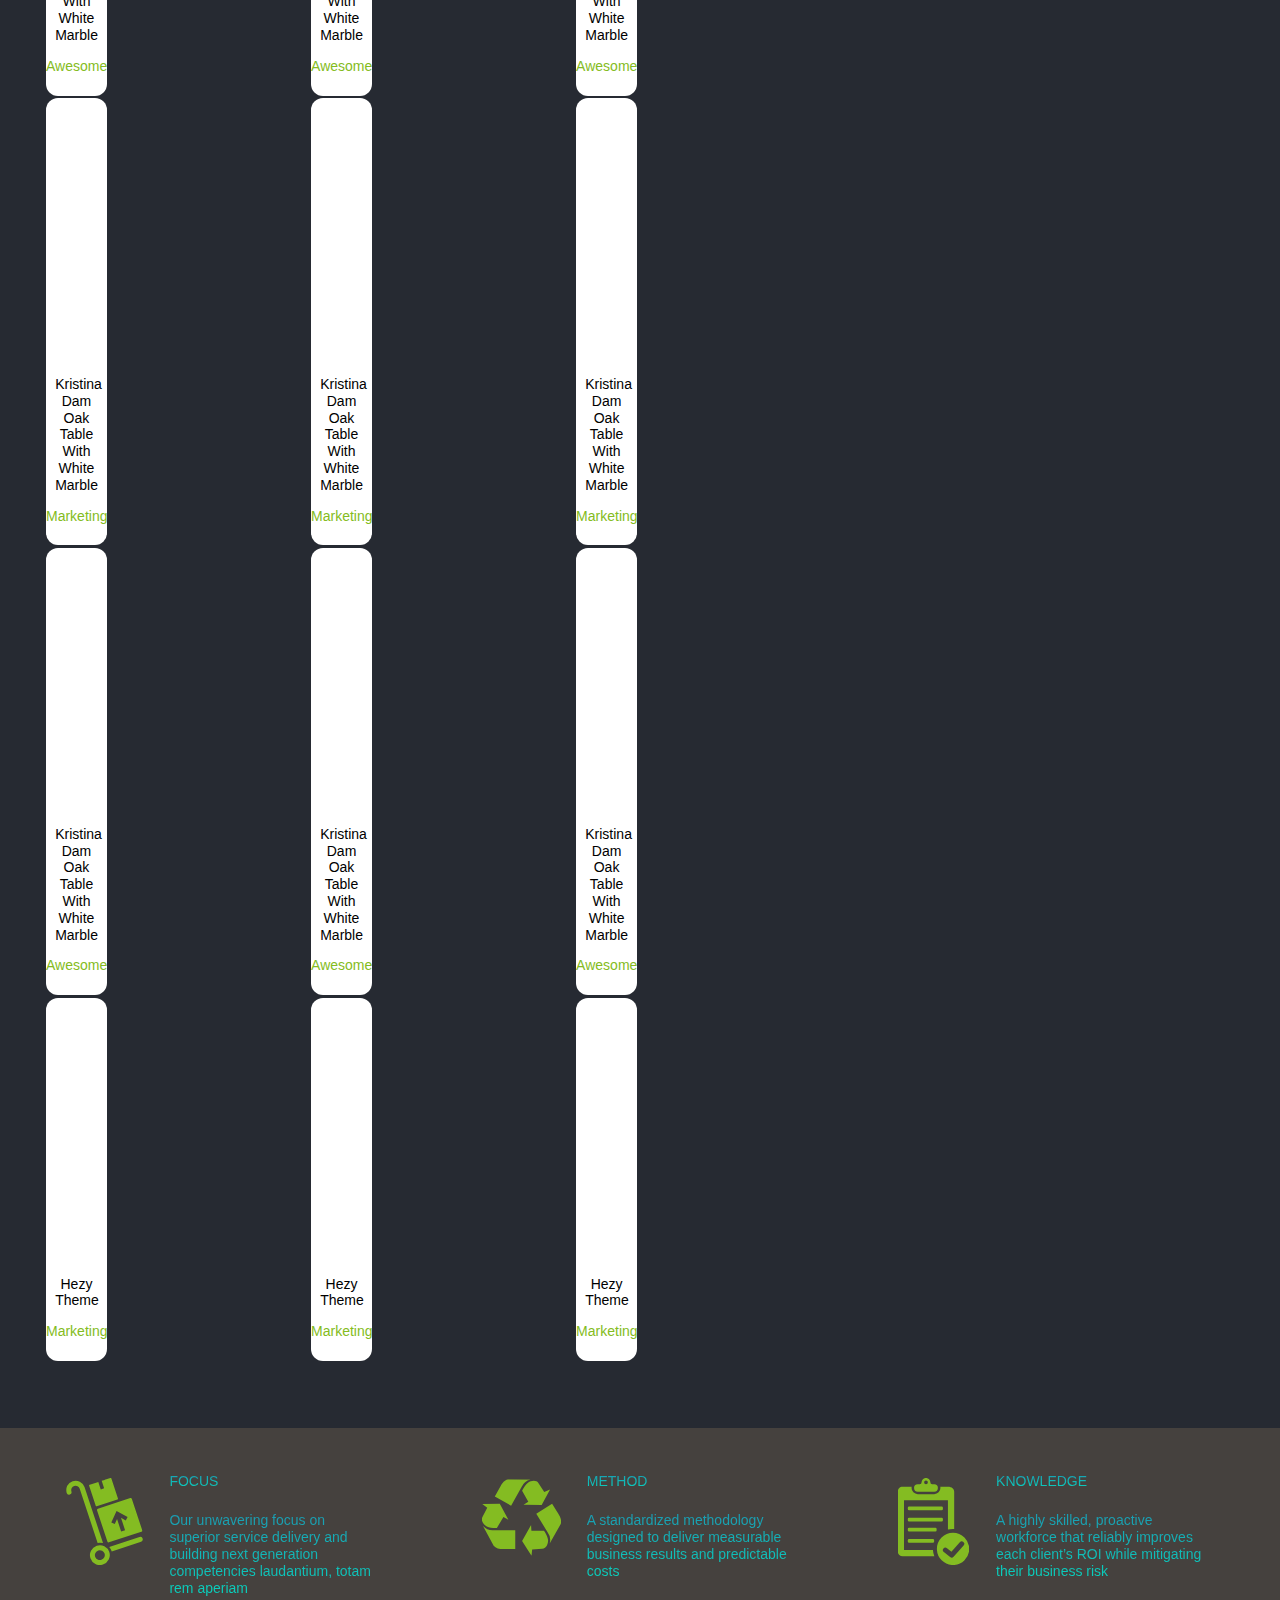
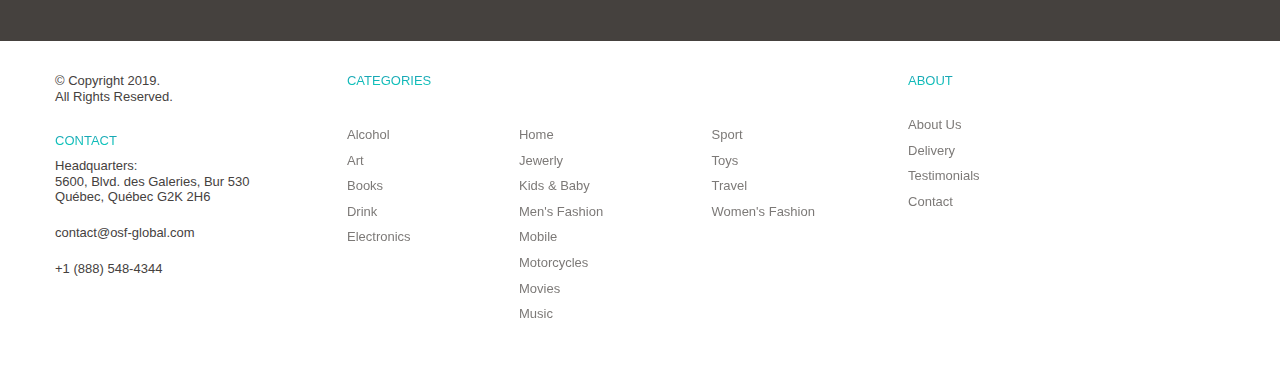
==== commit 3157bb22: "Home" ====
--- a/docs/index.html
+++ b/docs/index.html
@@ -5,6 +5,9 @@
 	<meta name="viewport" content="width=device-width, initial-scale=1.0">
 	<meta http-equiv="X-UA-Compatible" content="ie=edge">
 	<title>Home</title>
+
+	<!-- Link Fontawesome icons -->
+	<script src="https://kit.fontawesome.com/793c03e560.js"></script>
 
 	<!-- Link user styles -->
 	<link rel="stylesheet" href="./css/home.css">
@@ -24,37 +27,85 @@
 
 			<nav>
 				<ul class="nav-main">
-					<li>Services
+					<li class="menu-open">Services
 						<span class="arrow-down">&#9660;</span>
+						<!-- Menu -->
+						<div class="menu">
+							<div class="wrapper">
+								<div class="prod-cat">
+									<h3>Product categories</h3>
+									<div>
+										<ul>
+											<li><a href="#">Accessories</a></li>
+											<li><a href="#">Alcohol</a></li>
+											<li><a href="#">Art</a></li>
+											<li><a href="#">Books</a></li>
+											<li><a href="#">Drink</a></li>
+											<li><a href="#">Electronics</a></li>
+											<li><a href="#">Flowers & Plants</a></li>
+											<li><a href="#">Food</a></li>
+										</ul>
+										<ul>
+											<li><a href="#">Gadgets</a></li>
+											<li><a href="#">Garden</a></li>
+											<li><a href="#">Grocery</a></li>
+											<li><a href="#">Home</a></li>
+											<li><a href="#">Jewerly</a></li>
+											<li><a href="#">Kids & Baby</a></li>
+											<li><a href="#">Men's Fashion</a></li>
+											<li><a href="#">Mobile</a></li>
+										</ul>
+										<ul>
+											<li><a href="#">Motorcycles</a></li>
+											<li><a href="#">Movies</a></li>
+											<li><a href="#">Music</a></li>
+											<li><a href="#">Office</a></li>
+											<li><a href="#">Pets</a></li>
+											<li><a href="#">Romantic</a></li>
+											<li><a href="#">Sport</a></li>
+											<li><a href="#">Toys</a></li>
+										</ul>
+									</div>
+								</div>
+								<div class="sale">
+									<h3>Sale</h3>
+									<ul>
+										<li><a href="#">Accessories</a></li>
+										<li><a href="#">Alcohol</a></li>
+										<li><a href="#">Art</a></li>
+										<li><a href="#">Books</a></li>
+										<li><a href="#">Drink</a></li>
+										<li><a href="#">Electronics</a></li>
+										<li><a href="#">Flowers & Plants</a></li>
+										<li><a href="#">Food</a></li>
+									</ul>
+								</div>
+								<img src="img/home/navbanner.png" alt="navbanner">
+							</div>
+						</div>
 					</li>
-					<li>Company
-						<span class="arrow-down">&#9660;</span>
-					</li>
-					<li>Library
-						<span class="arrow-down">&#9660;</span>
-					</li>
-					<li>Contact Us
-						<span class="arrow-down">&#9660;</span>
-					</li>
+					<li>Company</li>
+					<li>Library</li>
+					<li>Contact Us</li>
 				</ul>
 
 				<ul class="nav-lang">
 					<li>EN<span class="arrow-down">&#9660;</span></li>
-					<li>$US<span class="arrow-down">&#9660;</span></li>
+					<li>$ US<span class="arrow-down">&#9660;</span></li>
 				</ul>
 
 				<ul class="nav-manage">
 					<li><a href="#">
-						<img src="img/icons/search.svg" alt="search">
-					</a></li>
-					<li><a href="#">
-						<img src="img/icons/user.svg" alt="user">
-					</a></li>
-					<li><a href="#">
-						<img src="img/icons/heart.svg" alt="heart">
-					</a></li>
-					<li><a href="#">
-						<img src="img/icons/bag.svg" alt="bag">
+						<i class="fas fa-search"></i>
+					</a></li>
+					<li><a href="#">
+						<i class="far fa-user"></i>
+					</a></li>
+					<li><a href="#">
+						<i class="far fa-heart"></i>
+					</a></li>
+					<li><a href="#">
+						<i class="fas fa-shopping-bag"></i>
 					</a></li>
 				</ul>
 			</nav>
@@ -69,17 +120,42 @@
 			<div class="wrapper">
 
 				<div class="slider-dots">
-					<div class="img" style="background-image: url(./img/home/slider1.png)">
+					<!-- 1 screen -->
+					<div class="img active" style="background-image: url(./img/home/slider-dots/slider1.jpg)">
 						<h3>Control and manage any device with cloud solutions</h3>
 						<p>Improve business perfomance and the user experience with the right mix of IoT technology and processes</p>
-						<a href="#">View more</a>
+						<a href="clp.html">View more</a>
+					</div>
+					<!-- 2 screen -->
+					<div class="img" style="background-image: url(./img/home/slider-dots/slider2.jpg)">
+						<h3>Control and manage any device with cloud solutions</h3>
+						<p>Improve business perfomance and the user experience with the right mix of IoT technology and processes</p>
+						<a href="clp.html">View more</a>
+					</div>
+					<!-- 3 screen -->
+					<div class="img" style="background-image: url(./img/home/slider-dots/slider3.jpg)">
+						<h3>Control and manage any device with cloud solutions</h3>
+						<p>Improve business perfomance and the user experience with the right mix of IoT technology and processes</p>
+						<a href="clp.html">View more</a>
+					</div>
+					<!-- 4 screen -->
+					<div class="img" style="background-image: url(./img/home/slider-dots/slider1.jpg)">
+						<h3>Control and manage any device with cloud solutions</h3>
+						<p>Improve business perfomance and the user experience with the right mix of IoT technology and processes</p>
+						<a href="clp.html">View more</a>
+					</div>
+					<!-- 5 screen -->
+					<div class="img" style="background-image: url(./img/home/slider-dots/slider2.jpg)">
+						<h3>Control and manage any device with cloud solutions</h3>
+						<p>Improve business perfomance and the user experience with the right mix of IoT technology and processes</p>
+						<a href="clp.html">View more</a>
 					</div>
 					<ul class="dots">
-						<li><a href="#" class="active"></a></li>
-						<li><a href="#"></a></li>
-						<li><a href="#"></a></li>
-						<li><a href="#"></a></li>
-						<li><a href="#"></a></li>
+						<li><button class="active"></button></li>
+						<li><button></button></li>
+						<li><button></button></li>
+						<li><button></button></li>
+						<li><button></button></li>
 					</ul>
 				</div>
 
@@ -92,7 +168,7 @@
 						<h4>Follow us on Facebook</h4>
 						<p>Sed ut perspiciatis unde omnis iste natus error sit</p>
 						<a href="#">
-							<img src="img/icons/facebook.svg" alt="facebook">
+							<i class="fab fa-facebook-f"></i>
 							Follow
 						</a>
 					</div>
@@ -201,9 +277,18 @@
 							</button>
 						</div>
 					</div>
-					<!-- * add comments overlay -->
-					<div class="item">
+					<!-- comments overlay -->
+					<div class="item com">
 						<div class="img" style="background-image: url(img/home/items/item8.jpg)"></div>
+						<div class="com-overlay">
+							<blockquote>
+								My dragons are misbehaving again. Unbelieveable!
+								<p>
+									<img src="img/icons/by.svg" alt="by user">
+									5H AGO
+								</p>
+							</blockquote>
+						</div>
 					</div>
 				</div>
 				<button class="btn">Load more</button>
@@ -235,27 +320,74 @@
 					</div>
 					<div class="items">
 						<!-- ------------ Row 1 ------------ -->
-						<div class="item">
-							<div class="img" style="background-image: url(img/home/arrows/item1.jpg)"></div>
-							<h4 class="name">Kristina Dam Oak Table With White Marble</h4>
-							<a href="#">Awesome</a>
-						</div>
-						<div class="item">
-							<div class="img" style="background-image: url(img/home/arrows/item2.jpg)"></div>
-							<h4 class="name">Kristina Dam Oak Table With White Marble</h4>
-							<a href="#">Marketing</a>
-						</div>
-						<div class="item">
-							<div class="img" style="background-image: url(img/home/arrows/item1.jpg)"></div>
-							<h4 class="name">Kristina Dam Oak Table With White Marble</h4>
-							<a href="#">Awesome</a>
-						</div>
-						<div class="item">
-							<div class="img" style="background-image: url(img/home/arrows/item2.jpg)"></div>
-							<h4 class="name">Hezy Theme</h4>
-							<a href="#">Marketing</a>
+						<div class="screen">
+							<div class="item">
+								<div class="img" style="background-image: url(img/home/items/item5.jpg)"></div>
+								<h4 class="name">Kristina Dam Oak Table With White Marble</h4>
+								<a href="#">Awesome</a>
+							</div>
+							<div class="item">
+								<div class="img" style="background-image: url(img/home/items/item6.jpg)"></div>
+								<h4 class="name">Kristina Dam Oak Table With White Marble</h4>
+								<a href="#">Marketing</a>
+							</div>
+							<div class="item">
+								<div class="img" style="background-image: url(img/home/items/item7.jpg)"></div>
+								<h4 class="name">Kristina Dam Oak Table With White Marble</h4>
+								<a href="#">Awesome</a>
+							</div>
+							<div class="item">
+								<div class="img" style="background-image: url(img/home/items/item8.jpg)"></div>
+								<h4 class="name">Hezy Theme</h4>
+								<a href="#">Marketing</a>
+							</div>
 						</div>
 						<!-- ------------ Row 2 ------------ -->
+						<div class="screen">
+							<div class="item">
+								<div class="img" style="background-image: url(img/home/items/item9.jpg)"></div>
+								<h4 class="name">Kristina Dam Oak Table With White Marble</h4>
+								<a href="#">Awesome</a>
+							</div>
+							<div class="item">
+								<div class="img" style="background-image: url(img/home/items/item10.jpg)"></div>
+								<h4 class="name">Kristina Dam Oak Table With White Marble</h4>
+								<a href="#">Marketing</a>
+							</div>
+							<div class="item">
+								<div class="img" style="background-image: url(img/home/items/item11.jpg)"></div>
+								<h4 class="name">Kristina Dam Oak Table With White Marble</h4>
+								<a href="#">Awesome</a>
+							</div>
+							<div class="item">
+								<div class="img" style="background-image: url(img/home/items/item12.jpg)"></div>
+								<h4 class="name">Hezy Theme</h4>
+								<a href="#">Marketing</a>
+							</div>
+						</div>
+						<!-- ------------ Row 3 ------------ -->
+						<div class="screen">
+							<div class="item">
+								<div class="img" style="background-image: url(img/home/items/item1.jpg)"></div>
+								<h4 class="name">Kristina Dam Oak Table With White Marble</h4>
+								<a href="#">Awesome</a>
+							</div>
+							<div class="item">
+								<div class="img" style="background-image: url(img/home/items/item2.jpg)"></div>
+								<h4 class="name">Kristina Dam Oak Table With White Marble</h4>
+								<a href="#">Marketing</a>
+							</div>
+							<div class="item">
+								<div class="img" style="background-image: url(img/home/items/item3.jpg)"></div>
+								<h4 class="name">Kristina Dam Oak Table With White Marble</h4>
+								<a href="#">Awesome</a>
+							</div>
+							<div class="item">
+								<div class="img" style="background-image: url(img/home/items/item4.jpg)"></div>
+								<h4 class="name">Hezy Theme</h4>
+								<a href="#">Marketing</a>
+							</div>
+						</div>
 					</div>
 				</div>
 			</div>
@@ -344,21 +476,22 @@
 			<div class="social">
 				<ul>
 					<li><a href="#">
-						<img src="img/icons/facebook.svg" alt="facebook">
-					</a></li>
-					<li><a href="#">
-						<img src="img/icons/google+.svg" alt="google+">
-					</a></li>
-					<li><a href="#">
-						<img src="img/icons/twitter.svg" alt="twitter">
-					</a></li>
-					<li><a href="#">
-						<img src="img/icons/pinterest.svg" alt="pinterest">
+						<i class="fab fa-facebook-f"></i>
+					</a></li>
+					<li><a href="#">
+						<i class="fab fa-google-plus-g"></i>
+					</a></li>
+					<li><a href="#">
+						<i class="fab fa-twitter"></i>
+					</a></li>
+					<li><a href="#">
+						<i class="fab fa-pinterest-p"></i>
 					</a></li>
 				</ul>
 			</div>
 		</div>
 	</footer>
 
+	<script src="js/index.js"></script>
 </body>
 </html>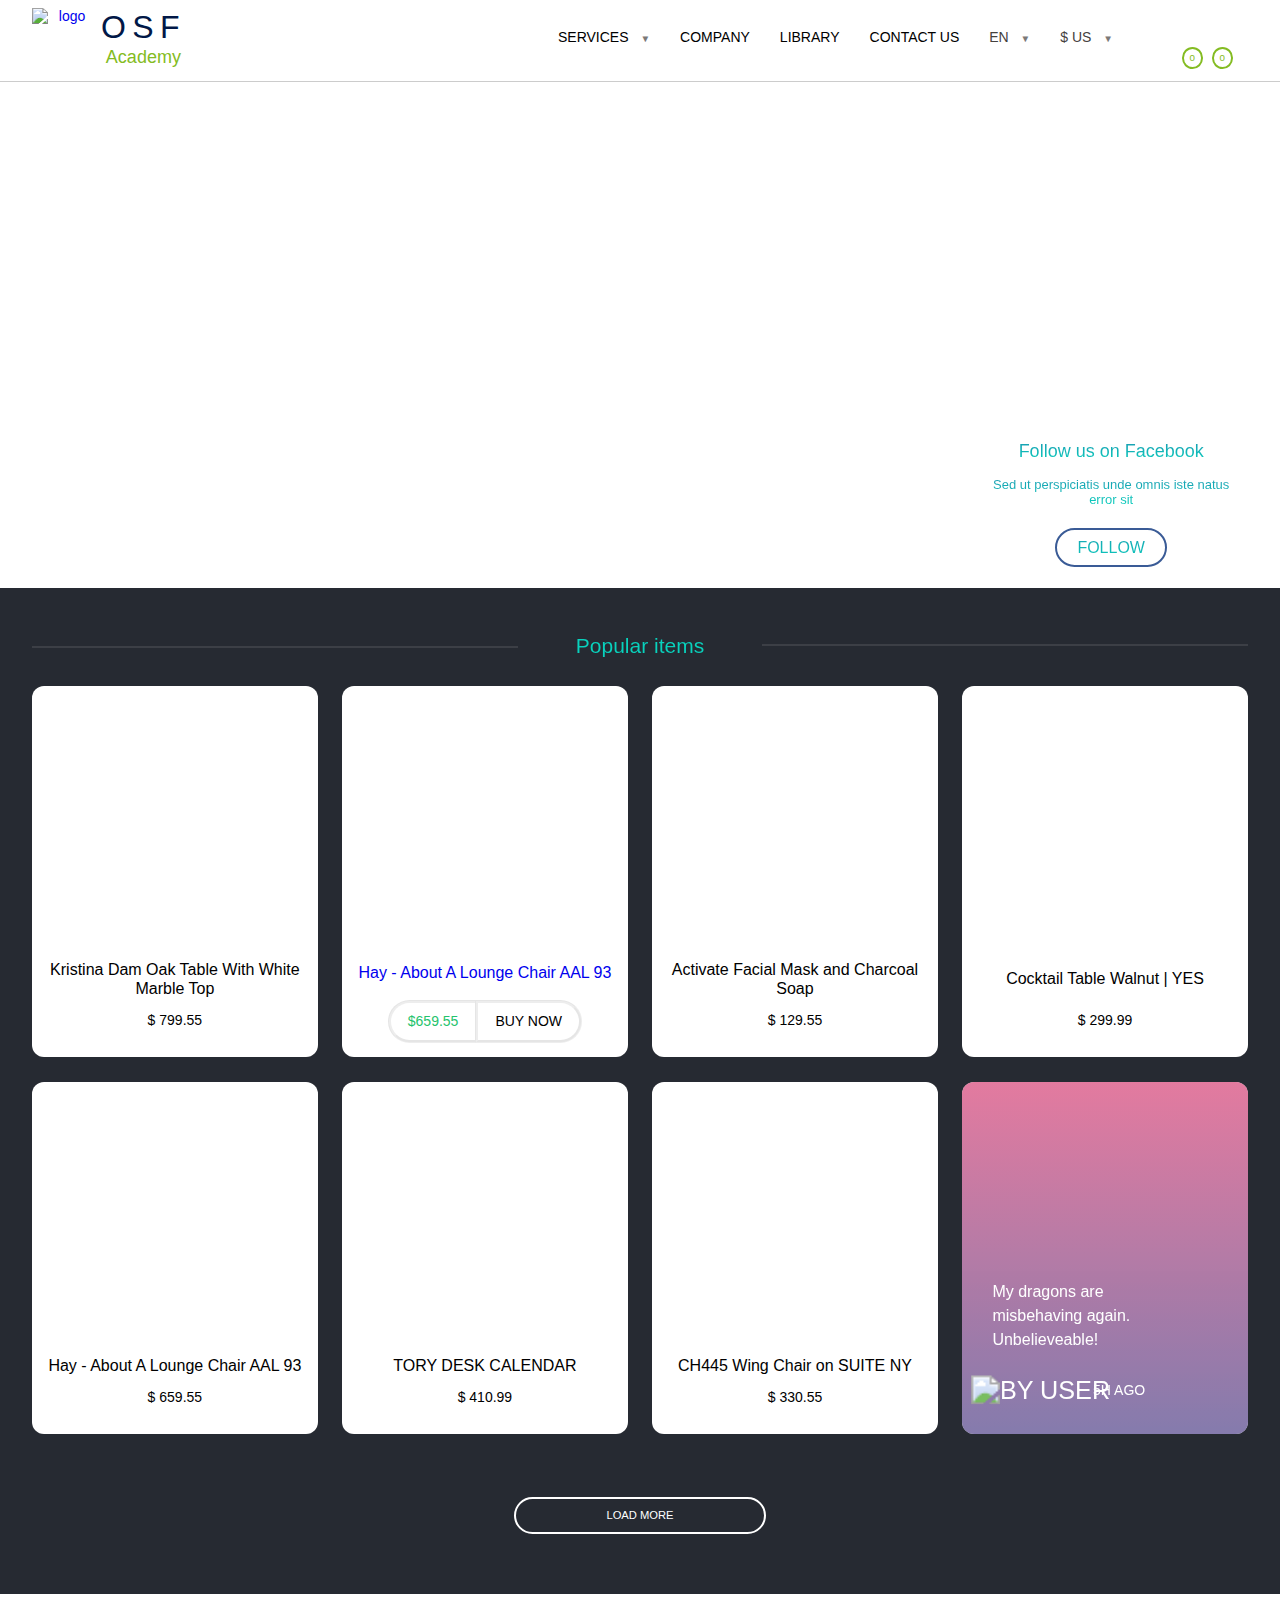
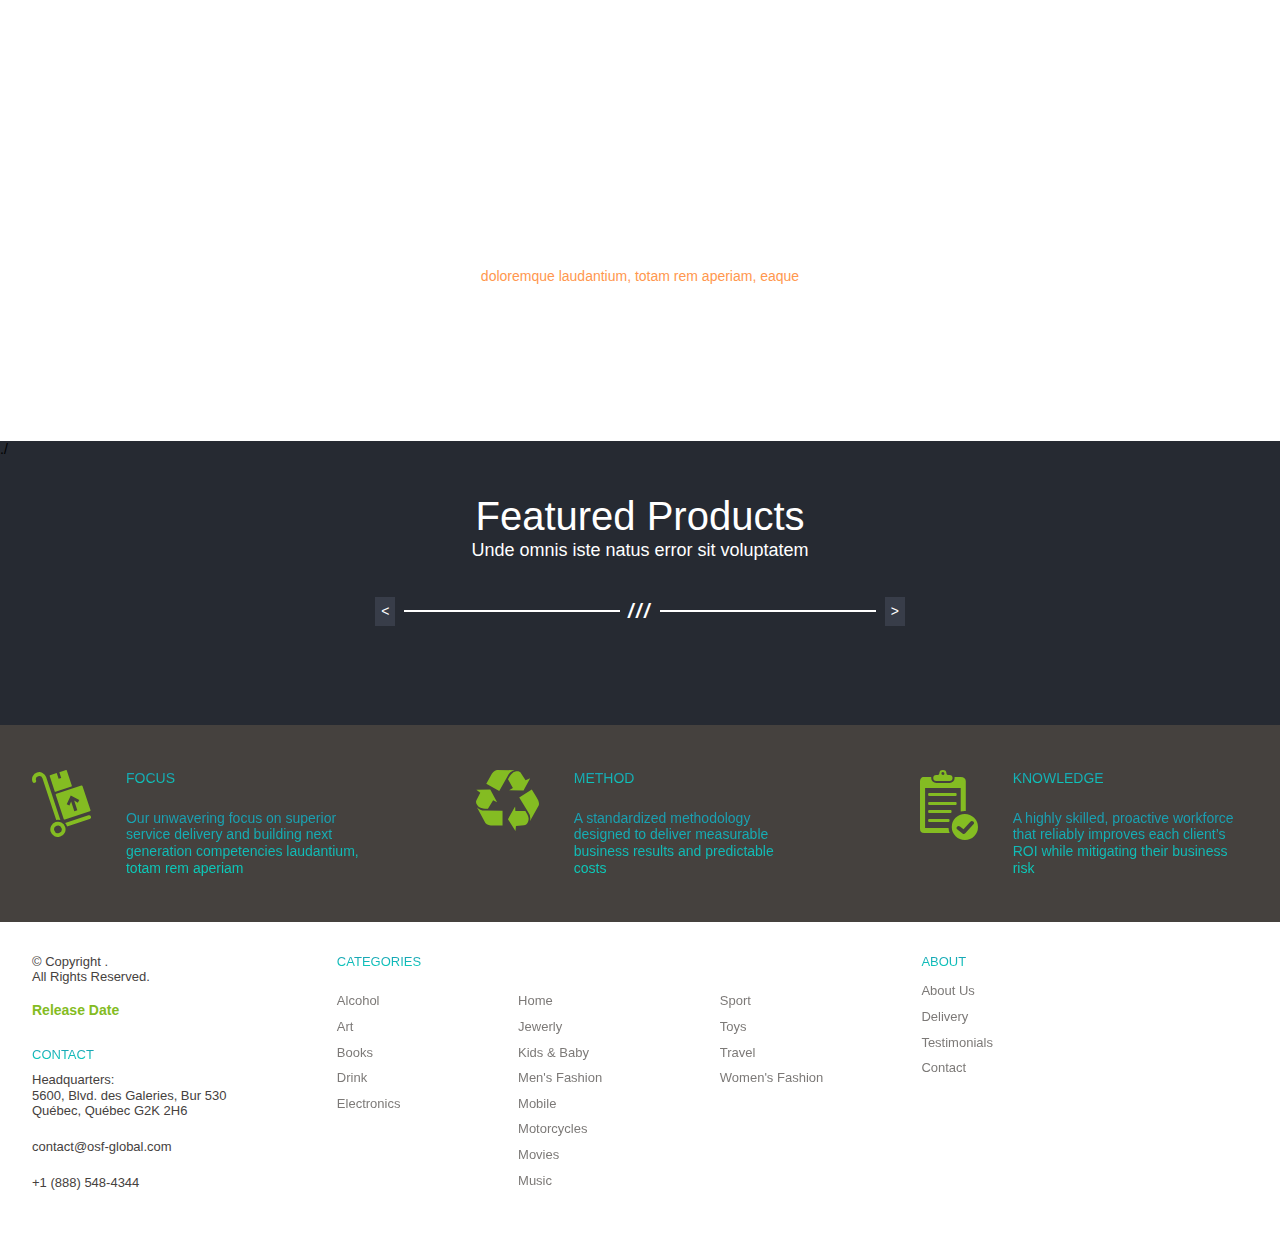
==== commit 3b1995a8: "Finished" ====
--- a/docs/index.html
+++ b/docs/index.html
@@ -10,106 +10,194 @@
 	<script src="https://kit.fontawesome.com/793c03e560.js"></script>
 
 	<!-- Link user styles -->
-	<link rel="stylesheet" href="./css/home.css">
+	<link rel="stylesheet" href="./css/index.css">
 </head>
 <body>
 
+	<!-- Overlay -->
+	<div id="overlay"></div>
+
+	<!-- Cookies Modal -->
+	<div id="cookies">
+		<div class="subwrapper">
+			<h6>This website uses cookies</h6>
+			<p>
+				OSF uses its own and third-party cookies for statistical purposes, to know your preferences, for website performance and interaction with social media offering publicity tailored to your interests. If you continue browsing, we consider that you accept its use.<br>
+				You can expand this information consulting our <a href="#">Cookies Policy Page</a>.
+				<span id="close-cookies"><i class="fas fa-times"></i></span>
+			</p>
+			<button id="accept-cookies" class="btn">Accept</button>
+		</div>
+	</div>
+
+	<!-- Sign In modal -->
+	<form id="signinForm">
+		<h3>Sign in</h3>
+
+		<label for="email">Email</label>
+		<input type="email" name="email" pattern="[a-z0-9._%+-]+@[a-z0-9.-]+\.[a-z]{2,}$" required>
+
+		<div class="forgot">
+			<label for="password">Password</label>
+			<a href="#">forgot password</a>
+		</div>
+		<div class="password">
+			<span class="showPassword">
+				<i class="far fa-eye"></i>
+			</span>
+			<!-- At least 6 characters length, contain 1 numeric, 1 uppercase letter, 1 special character -->
+			<input type="password" name="password" pattern="(?=.*\d)(?=.*[!#$%&'()*+,-./:;<=>?@[\]^_`{|}~])(?=.*[A-Z]).{6,}" required>
+		</div>
+
+		<input type="submit" value="Login" id="login">
+		<a href="#" class="register">I don't have an account</a>
+	</form>
+
 	<!-- Header -->
 	<header>
-		<div class="wrapper">
-			<a href="#" class="logo">
-				<img src="img/home/logo.svg" alt="logo">
-				<div>
-					<h1>OSF</h1>
-					<h2>Academy</h2>
-				</div>
-			</a>
-
-			<nav>
-				<ul class="nav-main">
-					<li class="menu-open">Services
-						<span class="arrow-down">&#9660;</span>
-						<!-- Menu -->
-						<div class="menu">
-							<div class="wrapper">
-								<div class="prod-cat">
-									<h3>Product categories</h3>
-									<div>
+			<div class="wrapper">
+				<button id="hamburger">
+					<span class="open active">
+						<i class="fas fa-bars"></i>
+					</span>
+					<span class="close">
+						<i class="fas fa-times"></i>
+					</span>
+				</button>
+
+				<a href="./index.html" class="logo">
+					<img src="./img/home/logo.png" alt="logo">
+					<div>
+						<h1>OSF</h1>
+						<h2>Academy</h2>
+					</div>
+				</a>
+
+				<nav>
+					<ul class="nav-main">
+						<li class="menu-open">
+							<h2>Services
+								<span class="arrow-down">&#9660;</span>
+							</h2>
+							<!-- Menu -->
+							<div class="menu">
+								<div class="wrapper">
+									<div class="prod-cat">
+										<h3>Product categories
+											<span class="arrow-down">&#9660;</span>
+										</h3>
+										<div>
+											<ul>
+												<li><a href="./404.html">Accessories</a></li>
+												<li><a href="./404.html">Alcohol</a></li>
+												<li><a href="./404.html">Art</a></li>
+												<li><a href="./404.html">Books</a></li>
+												<li><a href="./404.html">Drink</a></li>
+												<li><a href="./404.html">Electronics</a></li>
+												<li><a href="./404.html">Flowers & Plants</a></li>
+												<li><a href="./404.html">Food</a></li>
+											</ul>
+											<ul>
+												<li><a href="./404.html">Gadgets</a></li>
+												<li><a href="./404.html">Garden</a></li>
+												<li><a href="./404.html">Grocery</a></li>
+												<li><a href="./404.html">Home</a></li>
+												<li><a href="./404.html">Jewerly</a></li>
+												<li><a href="./404.html">Kids & Baby</a></li>
+												<li><a href="./404.html">Men's Fashion</a></li>
+												<li><a href="./404.html">Mobile</a></li>
+											</ul>
+											<ul>
+												<li><a href="./404.html">Motorcycles</a></li>
+												<li><a href="./404.html">Movies</a></li>
+												<li><a href="./404.html">Music</a></li>
+												<li><a href="./404.html">Office</a></li>
+												<li><a href="./404.html">Pets</a></li>
+												<li><a href="./404.html">Romantic</a></li>
+												<li><a href="./404.html">Sport</a></li>
+												<li><a href="./404.html">Toys</a></li>
+											</ul>
+										</div>
+									</div>
+									<div class="sale">
+										<h3>Sale
+											<span class="arrow-down">&#9660;</span>
+										</h3>
 										<ul>
-											<li><a href="#">Accessories</a></li>
-											<li><a href="#">Alcohol</a></li>
-											<li><a href="#">Art</a></li>
-											<li><a href="#">Books</a></li>
-											<li><a href="#">Drink</a></li>
-											<li><a href="#">Electronics</a></li>
-											<li><a href="#">Flowers & Plants</a></li>
-											<li><a href="#">Food</a></li>
-										</ul>
-										<ul>
-											<li><a href="#">Gadgets</a></li>
-											<li><a href="#">Garden</a></li>
-											<li><a href="#">Grocery</a></li>
-											<li><a href="#">Home</a></li>
-											<li><a href="#">Jewerly</a></li>
-											<li><a href="#">Kids & Baby</a></li>
-											<li><a href="#">Men's Fashion</a></li>
-											<li><a href="#">Mobile</a></li>
-										</ul>
-										<ul>
-											<li><a href="#">Motorcycles</a></li>
-											<li><a href="#">Movies</a></li>
-											<li><a href="#">Music</a></li>
-											<li><a href="#">Office</a></li>
-											<li><a href="#">Pets</a></li>
-											<li><a href="#">Romantic</a></li>
-											<li><a href="#">Sport</a></li>
-											<li><a href="#">Toys</a></li>
+											<li><a href="./404.html">Accessories</a></li>
+											<li><a href="./404.html">Alcohol</a></li>
+											<li><a href="./404.html">Art</a></li>
+											<li><a href="./404.html">Books</a></li>
+											<li><a href="./404.html">Drink</a></li>
+											<li><a href="./404.html">Electronics</a></li>
+											<li><a href="./404.html">Flowers & Plants</a></li>
+											<li><a href="./404.html">Food</a></li>
 										</ul>
 									</div>
+									<img src="img/home/navbanner.png" alt="navbanner">
 								</div>
-								<div class="sale">
-									<h3>Sale</h3>
-									<ul>
-										<li><a href="#">Accessories</a></li>
-										<li><a href="#">Alcohol</a></li>
-										<li><a href="#">Art</a></li>
-										<li><a href="#">Books</a></li>
-										<li><a href="#">Drink</a></li>
-										<li><a href="#">Electronics</a></li>
-										<li><a href="#">Flowers & Plants</a></li>
-										<li><a href="#">Food</a></li>
-									</ul>
-								</div>
-								<img src="img/home/navbanner.png" alt="navbanner">
-							</div>
-						</div>
-					</li>
-					<li>Company</li>
-					<li>Library</li>
-					<li>Contact Us</li>
-				</ul>
-
-				<ul class="nav-lang">
-					<li>EN<span class="arrow-down">&#9660;</span></li>
-					<li>$ US<span class="arrow-down">&#9660;</span></li>
-				</ul>
-
-				<ul class="nav-manage">
-					<li><a href="#">
-						<i class="fas fa-search"></i>
-					</a></li>
-					<li><a href="#">
-						<i class="far fa-user"></i>
-					</a></li>
-					<li><a href="#">
-						<i class="far fa-heart"></i>
-					</a></li>
-					<li><a href="#">
-						<i class="fas fa-shopping-bag"></i>
-					</a></li>
-				</ul>
-			</nav>
-		</div>
+							</div>
+						</li>
+						<li>
+							<h2>Company</h2>
+						</li>
+						<li>
+							<h2>Library</h2>
+						</li>
+						<li>
+							<h2>Contact Us</h2>
+						</li>
+					</ul>
+
+					<ul class="nav-lang">
+						<li class="lang-open">
+							<h2>
+								EN
+								<span class="arrow-down">&#9660;</span>
+							</h2>
+							<div class="lang-menu">
+								<ul>
+									<li>FR</li>
+									<li>UA</li>
+									<li>RU</li>
+									<li>DE</li>
+								</ul>
+							</div>
+						</li>
+						<li class="currency-open">
+							<h2>
+								$ US
+								<span class="arrow-down">&#9660;</span>
+							</h2>
+							<div class="currency-menu">
+								<ul>
+									<li>€ Euro</li>
+									<li>₴ Ukrainian hryvna</li>
+									<li>₽ Russian ruble</li>
+									<li>£ Pounds sterling</li>
+								</ul>
+							</div>
+						</li>
+					</ul>
+
+					<ul class="nav-manage">
+						<li><button>
+							<i class="fas fa-search"></i>
+						</button></li>
+						<li><button id="openSignin">
+							<i class="far fa-user"></i>
+						</button></li>
+						<li><button id="wishlist">
+							<i class="far fa-heart"></i>
+							<span id="wishlistAmount">0</span>
+						</button></li>
+						<li><a href="./cart.html" id="cart">
+							<i class="fas fa-shopping-bag"></i>
+							<span id="cartAmount">0</span>
+						</a></li>
+					</ul>
+				</nav>
+			</div>
 	</header>
 
 	<!-- Main -->
@@ -124,31 +212,31 @@
 					<div class="img active" style="background-image: url(./img/home/slider-dots/slider1.jpg)">
 						<h3>Control and manage any device with cloud solutions</h3>
 						<p>Improve business perfomance and the user experience with the right mix of IoT technology and processes</p>
-						<a href="clp.html">View more</a>
+						<a href="./clp.html">View more</a>
 					</div>
 					<!-- 2 screen -->
 					<div class="img" style="background-image: url(./img/home/slider-dots/slider2.jpg)">
 						<h3>Control and manage any device with cloud solutions</h3>
 						<p>Improve business perfomance and the user experience with the right mix of IoT technology and processes</p>
-						<a href="clp.html">View more</a>
+						<a href="./clp.html">View more</a>
 					</div>
 					<!-- 3 screen -->
 					<div class="img" style="background-image: url(./img/home/slider-dots/slider3.jpg)">
 						<h3>Control and manage any device with cloud solutions</h3>
 						<p>Improve business perfomance and the user experience with the right mix of IoT technology and processes</p>
-						<a href="clp.html">View more</a>
+						<a href="./clp.html">View more</a>
 					</div>
 					<!-- 4 screen -->
 					<div class="img" style="background-image: url(./img/home/slider-dots/slider1.jpg)">
 						<h3>Control and manage any device with cloud solutions</h3>
 						<p>Improve business perfomance and the user experience with the right mix of IoT technology and processes</p>
-						<a href="clp.html">View more</a>
+						<a href="./clp.html">View more</a>
 					</div>
 					<!-- 5 screen -->
 					<div class="img" style="background-image: url(./img/home/slider-dots/slider2.jpg)">
 						<h3>Control and manage any device with cloud solutions</h3>
 						<p>Improve business perfomance and the user experience with the right mix of IoT technology and processes</p>
-						<a href="clp.html">View more</a>
+						<a href="./clp.html">View more</a>
 					</div>
 					<ul class="dots">
 						<li><button class="active"></button></li>
@@ -167,7 +255,7 @@
 					<div class="follow">
 						<h4>Follow us on Facebook</h4>
 						<p>Sed ut perspiciatis unde omnis iste natus error sit</p>
-						<a href="#">
+						<a href="https://www.facebook.com/OSFGlobalServices/">
 							<i class="fab fa-facebook-f"></i>
 							Follow
 						</a>
@@ -187,27 +275,23 @@
 						<h4 class="name">Kristina Dam Oak Table With White Marble Top</h4>
 						<span>$ 799.55</span>
 						<div class="overlay">
-							<button>
+							<button class="addToCart">
 								<img src="img/icons/plus.svg" alt="plus">
 							</button>
-							<button>
+							<button class="addToWishlist">
 								<img src="img/icons/heart-filled.svg" alt="like">
 							</button>
 						</div>
 					</div>
 					<div class="item">
-						<div class="img" style="background-image: url(img/home/items/item2.jpg)"></div>
-						<h4 class="name">Hay - About A Lounge Chair AAL 93</h4>
+						<a href="./pdp.html">
+							<div class="img" style="background-image: url(img/home/items/item2.jpg)"></div>
+						</a>
+						<h4 class="name"><a href="./pdp.html">
+							Hay - About A Lounge Chair AAL 93
+						</a></h4>
 						<div class="paired">
-							<span>$659.55</span><button>Buy now</button>
-						</div>
-						<div class="overlay">
-							<button>
-								<img src="img/icons/plus.svg" alt="plus">
-							</button>
-							<button>
-								<img src="img/icons/heart-filled.svg" alt="like">
-							</button>
+							<span><a href="./pdp.html">$659.55</a></span><button>Buy now</button>
 						</div>
 					</div>
 					<div class="item">
@@ -215,10 +299,10 @@
 						<h4 class="name">Activate Facial Mask and Charcoal Soap </h4>
 						<span>$ 129.55</span>
 						<div class="overlay">
-							<button>
+							<button class="addToCart">
 								<img src="img/icons/plus.svg" alt="plus">
 							</button>
-							<button>
+							<button class="addToWishlist">
 								<img src="img/icons/heart-filled.svg" alt="like">
 							</button>
 						</div>
@@ -228,10 +312,10 @@
 						<h4 class="name">Cocktail Table Walnut | YES</h4>
 						<span>$ 299.99</span>
 						<div class="overlay">
-							<button>
+							<button class="addToCart">
 								<img src="img/icons/plus.svg" alt="plus">
 							</button>
-							<button>
+							<button class="addToWishlist">
 								<img src="img/icons/heart-filled.svg" alt="like">
 							</button>
 						</div>
@@ -242,10 +326,10 @@
 						<h4 class="name">Hay - About A Lounge Chair AAL 93</h4>
 						<span>$ 659.55</span>
 						<div class="overlay">
-							<button>
+							<button class="addToCart">
 								<img src="img/icons/plus.svg" alt="plus">
 							</button>
-							<button>
+							<button class="addToWishlist">
 								<img src="img/icons/heart-filled.svg" alt="like">
 							</button>
 						</div>
@@ -255,10 +339,10 @@
 						<h4 class="name">TORY DESK CALENDAR</h4>
 						<span>$ 410.99</span>
 						<div class="overlay">
-							<button>
+							<button class="addToCart">
 								<img src="img/icons/plus.svg" alt="plus">
 							</button>
-							<button>
+							<button class="addToWishlist">
 								<img src="img/icons/heart-filled.svg" alt="like">
 							</button>
 						</div>
@@ -269,10 +353,10 @@
 								SUITE NY</h4>
 						<span>$ 330.55</span>
 						<div class="overlay">
-							<button>
+							<button class="addToCart">
 								<img src="img/icons/plus.svg" alt="plus">
 							</button>
-							<button>
+							<button class="addToWishlist">
 								<img src="img/icons/heart-filled.svg" alt="like">
 							</button>
 						</div>
@@ -291,12 +375,15 @@
 						</div>
 					</div>
 				</div>
-				<button class="btn">Load more</button>
+
+				<ul class="future-dots"></ul>
+
+				<button class="btn enabled" id="loadMore">Load more</button>
 			</div>
 		</section>
 
 		<!-- Banner -->
-		<section class="banner img" style="background-image: url(img/home/banner.png)">
+		<section class="banner img" style="background-image: url(img/home/banner.jpg)">
 			<div class="content">
 				<h2>Banner OSF Theme</h2>
 				<p>Sed ut perspiciatis unde omnis iste natus error sit voluptatem accusantium<br>
@@ -306,7 +393,7 @@
 		</section>
 
 		<!-- Featured Products -->
-		<section class="feat-prod">
+		<section class="feat-prod">./
 			<div class="wrapper">
 				<h2>Featured Products</h2>
 				<p>Unde omnis iste natus error sit voluptatem</p>
@@ -424,74 +511,89 @@
 
 	<!-- Footer -->
 	<footer>
-		<div class="wrapper">
-			<div class="contact">
-				<span>© Copyright 2019.<br>
-					All Rights Reserved.</span>
-				<h3>Contact</h3>
-				<ul>
-					<li>Headquarters:<br>
-						5600, Blvd. des Galeries, Bur 530 Québec, Québec G2K 2H6</li>
-					<li>contact@osf-global.com</li>
-					<li>+1 (888) 548-4344</li>
-				</ul>
-			</div>
-			<div class="categories">
-				<h3>Categories</h3>
-				<div>
+			<div class="wrapper">
+				<div class="contact">
+					<span>© Copyright <span id="year"></span>.<br>
+						All Rights Reserved.<br>
+						<a href="./release.html">Release Date</a>
+					</span>
+					<h3>Contact
+						<span class="arrow-down">&#9660;</span>
+					</h3>
+					<ul class="contact-menu">
+						<li>Headquarters:<br>
+							5600, Blvd. des Galeries, Bur 530 Québec, Québec G2K 2H6</li>
+						<li><a href="mailto:contact@osf-global.com">contact@osf-global.com</a></li>
+						<li><a href="tel:+1-888-548-4344">+1 (888) 548-4344</a></li>
+					</ul>
+				</div>
+				<div class="categories">
+					<h3>Categories
+						<span class="arrow-down">&#9660;</span>
+					</h3>
+					<div class="categories-menu">
+						<ul>
+							<li><a href="./404.html">Alcohol</a></li>
+							<li><a href="./404.html">Art</a></li>
+							<li><a href="./404.html">Books</a></li>
+							<li><a href="./404.html">Drink</a></li>
+							<li><a href="./404.html">Electronics</a></li>
+						</ul>
+						<ul>
+							<li><a href="./404.html">Home</a></li>
+							<li><a href="./404.html">Jewerly</a></li>
+							<li><a href="./404.html">Kids & Baby</a></li>
+							<li><a href="./404.html">Men's Fashion</a></li>
+							<li><a href="./404.html">Mobile</a></li>
+							<li><a href="./404.html">Motorcycles</a></li>
+							<li><a href="./404.html">Movies</a></li>
+							<li><a href="./404.html">Music</a></li>
+						</ul>
+						<ul>
+							<li><a href="./404.html">Sport</a></li>
+							<li><a href="./404.html">Toys</a></li>
+							<li><a href="./404.html">Travel</a></li>
+							<li><a href="./404.html">Women's Fashion</a></li>
+						</ul>
+					</div>
+				</div>
+				<div class="about">
+					<h3>About
+						<span class="arrow-down">&#9660;</span>
+					</h3>
+					<ul class="about-menu">
+						<li><a href="./404.html">About Us</a></li>
+						<li><a href="./404.html">Delivery</a></li>
+						<li><a href="./404.html">Testimonials</a></li>
+						<li><a href="./404.html">Contact</a></li>
+					</ul>
+				</div>
+				<div class="social">
 					<ul>
-						<li><a href="#">Alcohol</a></li>
-						<li><a href="#">Art</a></li>
-						<li><a href="#">Books</a></li>
-						<li><a href="#">Drink</a></li>
-						<li><a href="#">Electronics</a></li>
-					</ul>
-					<ul>
-						<li><a href="#">Home</a></li>
-						<li><a href="#">Jewerly</a></li>
-						<li><a href="#">Kids & Baby</a></li>
-						<li><a href="#">Men's Fashion</a></li>
-						<li><a href="#">Mobile</a></li>
-						<li><a href="#">Motorcycles</a></li>
-						<li><a href="#">Movies</a></li>
-						<li><a href="#">Music</a></li>
-					</ul>
-					<ul>
-						<li><a href="#">Sport</a></li>
-						<li><a href="#">Toys</a></li>
-						<li><a href="#">Travel</a></li>
-						<li><a href="#">Women's Fashion</a></li>
-					</ul>
-				</div>
-			</div>
-			<div class="about">
-				<h3>About</h3>
-				<ul>
-					<li><a href="#">About Us</a></li>
-					<li><a href="#">Delivery</a></li>
-					<li><a href="#">Testimonials</a></li>
-					<li><a href="#">Contact</a></li>
-				</ul>
-			</div>
-			<div class="social">
-				<ul>
-					<li><a href="#">
-						<i class="fab fa-facebook-f"></i>
-					</a></li>
-					<li><a href="#">
-						<i class="fab fa-google-plus-g"></i>
-					</a></li>
-					<li><a href="#">
-						<i class="fab fa-twitter"></i>
-					</a></li>
-					<li><a href="#">
-						<i class="fab fa-pinterest-p"></i>
-					</a></li>
-				</ul>
-			</div>
-		</div>
+						<li><a href="https://www.facebook.com/OSFGlobalServices/">
+							<i class="fab fa-facebook-f"></i>
+						</a></li>
+						<li><a href="https://www.google.com">
+							<i class="fab fa-google-plus-g"></i>
+						</a></li>
+						<li><a href="https://twitter.com/osfglobal">
+							<i class="fab fa-twitter"></i>
+						</a></li>
+						<li><a href="https://www.pinterest.ca/osfglobal/">
+							<i class="fab fa-pinterest-p"></i>
+						</a></li>
+					</ul>
+				</div>
+			</div>
 	</footer>
 
+	<!-- Link Firebase -->
+	<script src="js/firebase/firebase-app.js"></script>
+
+	<!-- Import basic functionality -->
+	<script src="js/basicF.js"></script>
+
+	<!-- Link special page scripts -->
 	<script src="js/index.js"></script>
 </body>
 </html>--- a/docs/css/index.css
+++ b/docs/css/index.css
@@ -0,0 +1,1369 @@
+* {
+  margin: 0;
+  padding: 0;
+  font-weight: normal;
+  font-family: Arial, Helvetica, sans-serif;
+  line-height: 1.2;
+  text-decoration: none;
+  list-style: none;
+  box-sizing: border-box; }
+
+html {
+  font-size: 14px;
+  scroll-behavior: smooth; }
+  @media (min-width: 1280px) {
+    html {
+      font-size: 1.09375vw; } }
+
+body {
+  position: relative; }
+  body.noscroll {
+    position: fixed;
+    top: 0;
+    left: 0;
+    right: 0;
+    bottom: 0;
+    overflow: hidden; }
+  @media (max-width: 1010px) {
+    body {
+      padding-top: 78px; } }
+  @media (max-width: 850px) {
+    body {
+      padding-bottom: 53px; } }
+
+main {
+  padding-top: 5.9285714286rem; }
+  @media (max-width: 850px) {
+    main {
+      padding: 0; } }
+
+.wrapper {
+  width: 91.4%;
+  margin: 0 auto;
+  text-align: center; }
+  @media (max-width: 1280px) {
+    .wrapper {
+      width: 95%; } }
+
+section {
+  overflow: hidden; }
+
+a, button, input[type="submit"] {
+  display: inline-block;
+  transition: all 0.5s ease; }
+
+.img {
+  display: inline-block;
+  width: 100%;
+  height: 100%;
+  background-size: cover;
+  background-position: center;
+  background-repeat: no-repeat;
+  background-color: transparent; }
+
+#signinForm input[type="submit"]#login, div#cookies div.subwrapper button#accept-cookies, main section.slider .wrapper .slider-dots div.img a, main section.slider .wrapper div.advert div.follow a, main section.pop-items .wrapper button#loadMore {
+  text-transform: uppercase;
+  font-size: 1.1428571429rem;
+  padding: 0.5714285714rem 1.4285714286rem;
+  border-width: 0.15rem;
+  border-style: solid;
+  border-radius: 35px;
+  cursor: pointer; }
+
+#overlay {
+  position: fixed;
+  top: 0;
+  left: 0;
+  right: 0;
+  bottom: 0;
+  z-index: 100;
+  overflow: hidden;
+  background-color: #000;
+  opacity: 0;
+  visibility: hidden;
+  cursor: pointer; }
+  #overlay.active {
+    opacity: 1;
+    background-color: rgba(0, 0, 0, 0.74);
+    visibility: visible; }
+
+#signinForm {
+  position: absolute;
+  width: 40%;
+  top: 55%;
+  left: 50%;
+  transform: translate(-50%, -50%);
+  z-index: 200;
+  background-color: #ffffff;
+  padding: 3.5714285714rem;
+  opacity: 0;
+  visibility: hidden;
+  transition: all 0.4s ease;
+  cursor: initial;
+  text-align: center;
+  border-radius: 10px; }
+  #signinForm.active {
+    opacity: 1;
+    visibility: visible; }
+  @media (max-width: 1280px) {
+    #signinForm {
+      width: 50%; } }
+  @media (max-width: 960px) {
+    #signinForm {
+      width: 60%; } }
+  @media (max-width: 640px) {
+    #signinForm {
+      width: 80%;
+      padding: 1.4285714286rem; } }
+  #signinForm:after {
+    content: "";
+    display: table;
+    clear: both; }
+  #signinForm * {
+    user-select: none; }
+  #signinForm h3 {
+    color: #45413e;
+    font-size: 2.1428571429rem;
+    margin-bottom: 3rem; }
+  #signinForm label {
+    color: #45413e;
+    font-size: 1rem;
+    margin-bottom: 1rem;
+    float: left;
+    display: inline-block; }
+  #signinForm a {
+    display: inline-block;
+    color: #84bc22;
+    font-size: 0.8571428571rem; }
+    #signinForm a:hover {
+      color: #9fdb36; }
+  #signinForm div.forgot:after {
+    content: "";
+    display: table;
+    clear: both; }
+  #signinForm div.forgot > a {
+    float: right; }
+  #signinForm input[type="email"], #signinForm input[type="password"], #signinForm input[type="text"] {
+    width: 100%;
+    border: 0.15rem solid #d7d7d7;
+    background-color: #ffffff;
+    padding: 0.8571428571rem 1.4285714286rem;
+    border-radius: 35px;
+    transition: all 0.5s ease; }
+    #signinForm input[type="email"]:focus:invalid, #signinForm input[type="email"]:focus:empty, #signinForm input[type="password"]:focus:invalid, #signinForm input[type="password"]:focus:empty, #signinForm input[type="text"]:focus:invalid, #signinForm input[type="text"]:focus:empty {
+      border-color: red; }
+    #signinForm input[type="email"]:focus:valid, #signinForm input[type="password"]:focus:valid, #signinForm input[type="text"]:focus:valid {
+      border-color: #84bc22; }
+  #signinForm input[type="email"] {
+    margin-bottom: 2.1428571429rem; }
+  #signinForm div.password {
+    position: relative; }
+    #signinForm div.password span.showPassword {
+      cursor: pointer;
+      position: absolute;
+      top: 50%;
+      transform: translateY(-50%);
+      right: 1rem; }
+      #signinForm div.password span.showPassword svg {
+        color: #4f4e4c;
+        width: 1.2857142857rem;
+        height: 1.2857142857rem; }
+  #signinForm input[type="submit"]#login {
+    display: block;
+    margin: 4.2857142857rem auto 1.5714285714rem;
+    padding: 0.5714285714rem 5rem;
+    border-color: transparent;
+    color: #ffffff;
+    background-color: #84bc22; }
+    #signinForm input[type="submit"]#login:hover {
+      color: #84bc22;
+      border-color: #84bc22;
+      background-color: transparent; }
+
+div#cookies {
+  position: absolute;
+  width: 80%;
+  top: 50%;
+  left: 50%;
+  transform: translate(-50%, -50%);
+  z-index: 200;
+  background-color: #ffffff;
+  padding: 1.7857142857rem;
+  opacity: 0;
+  visibility: hidden;
+  transition: all 0.4s ease;
+  cursor: initial;
+  border-radius: 10px; }
+  div#cookies.active {
+    opacity: 1;
+    visibility: visible; }
+  div#cookies div.subwrapper {
+    display: flex;
+    flex-direction: column;
+    align-items: flex-start;
+    position: relative; }
+    @media (max-width: 920px) {
+      div#cookies div.subwrapper {
+        align-items: center; } }
+    div#cookies div.subwrapper h6, div#cookies div.subwrapper a {
+      color: #84bc22; }
+    div#cookies div.subwrapper h6 {
+      margin-bottom: 1.1428571429rem;
+      font-size: 1.1428571429rem;
+      line-height: 1.5; }
+    div#cookies div.subwrapper p {
+      display: inline-block;
+      width: 80%;
+      color: #45413e;
+      font-size: 1rem;
+      line-height: 1.71; }
+      @media (max-width: 920px) {
+        div#cookies div.subwrapper p {
+          width: 100%; } }
+    div#cookies div.subwrapper button#accept-cookies {
+      min-width: 20%;
+      align-self: flex-end;
+      padding: 0.6428571429rem 3.2857142857rem;
+      border-color: transparent;
+      color: #ffffff;
+      background-color: #84bc22; }
+      div#cookies div.subwrapper button#accept-cookies:hover {
+        color: #84bc22;
+        border-color: #84bc22;
+        background-color: transparent; }
+      @media (max-width: 920px) {
+        div#cookies div.subwrapper button#accept-cookies {
+          align-self: center;
+          margin-top: 1rem; } }
+    div#cookies div.subwrapper span#close-cookies {
+      position: absolute;
+      top: 0;
+      right: 0;
+      cursor: pointer;
+      transition: all 0.3s ease; }
+      div#cookies div.subwrapper span#close-cookies svg {
+        font-size: 1.5rem; }
+      div#cookies div.subwrapper span#close-cookies:hover svg path {
+        fill: #84bc22; }
+
+/* Header ------------------------------------------------ */
+/* Header ------------------------------------------------ */
+header {
+  position: fixed;
+  top: 0;
+  left: 0;
+  right: 0;
+  z-index: 60;
+  background-color: #ffffff;
+  border-bottom: 1px solid #ccc; }
+  header > .wrapper {
+    display: flex;
+    justify-content: space-between;
+    align-items: flex-end; }
+    @media (max-width: 1010px) {
+      header > .wrapper {
+        padding-top: 1rem;
+        flex-direction: column;
+        align-items: center; } }
+    @media (max-width: 850px) {
+      header > .wrapper {
+        padding: 1rem;
+        flex-direction: row;
+        justify-content: flex-start; } }
+    header > .wrapper button#hamburger {
+      background-color: transparent;
+      border: none;
+      margin-right: 1rem;
+      width: 4.1rem;
+      height: 4.1rem;
+      font-size: 1.7rem;
+      color: #45413e;
+      cursor: pointer;
+      display: none;
+      position: relative; }
+      header > .wrapper button#hamburger > span {
+        position: absolute;
+        top: 50%;
+        left: 50%;
+        transform: translate(-50%, -50%);
+        opacity: 0;
+        visibility: hidden; }
+        header > .wrapper button#hamburger > span.active {
+          opacity: 1;
+          visibility: visible; }
+      header > .wrapper button#hamburger:hover {
+        color: #84bc22; }
+      @media (max-width: 850px) {
+        header > .wrapper button#hamburger {
+          display: block; } }
+    header > .wrapper a.logo {
+      display: flex;
+      align-self: center; }
+      @media (max-width: 850px) {
+        header > .wrapper a.logo {
+          position: absolute;
+          top: 50%;
+          left: 50%;
+          transform: translate(-50%, -50%); } }
+      @media (max-width: 640px) {
+        header > .wrapper a.logo {
+          left: unset;
+          right: 1rem;
+          transform: translate(0, -50%); } }
+      header > .wrapper a.logo img {
+        width: 4.5714285714rem;
+        height: 4.5714285714rem;
+        margin-right: 5px; }
+      header > .wrapper a.logo div h1 {
+        font-size: 2.2857142857rem;
+        letter-spacing: 6.33px;
+        color: #011847; }
+      header > .wrapper a.logo div h2 {
+        font-size: 1.2857142857rem;
+        color: #84bc22; }
+    header > .wrapper nav > ul {
+      display: flex;
+      align-items: flex-end; }
+      header > .wrapper nav > ul > li {
+        display: inline-block;
+        padding: 1.0714285714rem 1.4285714286rem 2.1428571429rem 1.4285714286rem;
+        transition: all 0.3s ease;
+        user-select: none; }
+        @media (max-width: 1280px) {
+          header > .wrapper nav > ul > li {
+            padding: 1.0714285714rem 1.0714285714rem 2.1428571429rem 1.0714285714rem; } }
+        @media (max-width: 480px) {
+          header > .wrapper nav > ul > li {
+            padding: 0.7142857143rem; } }
+        header > .wrapper nav > ul > li:hover {
+          color: #ffffff; }
+        header > .wrapper nav > ul > li > h2 {
+          width: 100%;
+          font-size: 1rem; }
+          @media (max-width: 850px) {
+            header > .wrapper nav > ul > li > h2:hover {
+              color: #84bc22; }
+              header > .wrapper nav > ul > li > h2:hover > span.arrow-down {
+                color: #84bc22; } }
+          header > .wrapper nav > ul > li > h2 > span.arrow-down {
+            font-size: 0.7rem;
+            margin-left: 0.5714285714rem;
+            color: #45413e;
+            opacity: 0.7; }
+            @media (max-width: 850px) {
+              header > .wrapper nav > ul > li > h2 > span.arrow-down {
+                margin-left: 0;
+                float: right;
+                color: #ffffff;
+                transition: all 0.4s ease; }
+                header > .wrapper nav > ul > li > h2 > span.arrow-down.active {
+                  transform: rotate(180deg);
+                  color: #84bc22; } }
+    header > .wrapper nav {
+      display: flex;
+      justify-self: flex-end;
+      justify-content: space-around;
+      padding-top: 1rem; }
+      @media (max-width: 1280px) {
+        header > .wrapper nav {
+          justify-self: center;
+          justify-content: space-between; } }
+      header > .wrapper nav ul.nav-main {
+        transition: all 0.3s ease; }
+        @media (max-width: 850px) {
+          header > .wrapper nav ul.nav-main {
+            position: absolute;
+            top: 86px;
+            left: 0;
+            transform: translate(-50%, 0);
+            right: 0;
+            padding-top: 1rem;
+            flex-direction: column;
+            align-items: flex-start;
+            background-color: #262a32;
+            opacity: 0;
+            visibility: hidden; }
+            header > .wrapper nav ul.nav-main * {
+              color: #ffffff; }
+            header > .wrapper nav ul.nav-main.active {
+              transform: translate(0, 0);
+              opacity: 1;
+              visibility: visible; } }
+  @media (max-width: 850px) and (max-width: 480px) {
+    header > .wrapper nav ul.nav-main {
+      padding-bottom: 1rem; } }
+
+        header > .wrapper nav ul.nav-main > li {
+          text-transform: uppercase;
+          border-bottom: 0.3571428571rem solid transparent; }
+          @media (min-width: 851px) {
+            header > .wrapper nav ul.nav-main > li:hover {
+              background-color: #262a32;
+              border-bottom: 0.3571428571rem solid #84bc22; }
+              header > .wrapper nav ul.nav-main > li:hover * {
+                color: #ffffff; } }
+          @media (max-width: 850px) {
+            header > .wrapper nav ul.nav-main > li {
+              width: 100%;
+              padding-left: 2%;
+              padding-right: 2%;
+              text-align: left;
+              display: flex;
+              justify-content: space-between;
+              align-items: flex-start;
+              flex-wrap: wrap;
+              cursor: pointer; }
+              header > .wrapper nav ul.nav-main > li > h2 {
+                cursor: pointer; }
+                header > .wrapper nav ul.nav-main > li > h2:hover {
+                  color: #84bc22; }
+                header > .wrapper nav ul.nav-main > li > h2 > span:hover {
+                  color: #84bc22; } }
+          header > .wrapper nav ul.nav-main > li.menu-open {
+            z-index: 20; }
+            @media (min-width: 851px) {
+              header > .wrapper nav ul.nav-main > li.menu-open:hover .menu {
+                opacity: 1;
+                visibility: visible; } }
+            header > .wrapper nav ul.nav-main > li.menu-open .menu {
+              background-color: #262a32;
+              position: absolute;
+              opacity: 0;
+              visibility: hidden;
+              left: 0;
+              right: 0;
+              top: 5.9285714286rem;
+              z-index: 50;
+              transition: all 0.4s ease; }
+              @media (max-width: 1010px) {
+                header > .wrapper nav ul.nav-main > li.menu-open .menu {
+                  top: 161px; } }
+              @media (max-width: 850px) {
+                header > .wrapper nav ul.nav-main > li.menu-open .menu {
+                  top: 0;
+                  z-index: 100;
+                  width: 100%; }
+                  header > .wrapper nav ul.nav-main > li.menu-open .menu.active {
+                    position: relative;
+                    opacity: 1;
+                    visibility: visible; } }
+              header > .wrapper nav ul.nav-main > li.menu-open .menu > .wrapper {
+                display: flex;
+                flex-direction: row;
+                flex-wrap: nowrap;
+                justify-content: space-between;
+                padding-top: 2.1428571429rem;
+                padding-bottom: 2.1428571429rem; }
+                @media (max-width: 850px) {
+                  header > .wrapper nav ul.nav-main > li.menu-open .menu > .wrapper {
+                    flex-direction: column;
+                    padding: 1rem 0 1rem; } }
+                @media (max-width: 480px) {
+                  header > .wrapper nav ul.nav-main > li.menu-open .menu > .wrapper {
+                    width: 100%; } }
+              header > .wrapper nav ul.nav-main > li.menu-open .menu * {
+                font-size: 1rem;
+                color: #ffffff;
+                text-align: left; }
+              header > .wrapper nav ul.nav-main > li.menu-open .menu h3 {
+                padding-bottom: 0.7142857143rem; }
+                header > .wrapper nav ul.nav-main > li.menu-open .menu h3 > span.arrow-down {
+                  color: #ffffff;
+                  font-size: 0.7rem;
+                  float: right;
+                  transition: all 0.4s ease;
+                  opacity: 0; }
+                @media (max-width: 850px) {
+                  header > .wrapper nav ul.nav-main > li.menu-open .menu h3 {
+                    cursor: pointer;
+                    transition: all 0.3s ease; }
+                    header > .wrapper nav ul.nav-main > li.menu-open .menu h3:hover {
+                      color: #84bc22; }
+                      header > .wrapper nav ul.nav-main > li.menu-open .menu h3:hover > span {
+                        color: #84bc22; }
+                    header > .wrapper nav ul.nav-main > li.menu-open .menu h3 span.arrow-down {
+                      opacity: 0.7; }
+                      header > .wrapper nav ul.nav-main > li.menu-open .menu h3 span.arrow-down.active {
+                        color: #84bc22;
+                        transform: rotate(180deg); } }
+              header > .wrapper nav ul.nav-main > li.menu-open .menu li {
+                padding: 0.4285714286rem 0;
+                text-transform: capitalize;
+                transition: all 0.2s ease; }
+                header > .wrapper nav ul.nav-main > li.menu-open .menu li:hover a {
+                  color: #84bc22; }
+              header > .wrapper nav ul.nav-main > li.menu-open .menu div.prod-cat {
+                width: 40%;
+                display: flex;
+                flex-direction: column; }
+                @media (max-width: 850px) {
+                  header > .wrapper nav ul.nav-main > li.menu-open .menu div.prod-cat {
+                    width: 100%;
+                    padding: 0.5rem; } }
+                header > .wrapper nav ul.nav-main > li.menu-open .menu div.prod-cat > div {
+                  display: flex;
+                  flex-direction: row;
+                  flex-wrap: nowrap;
+                  justify-content: space-between; }
+                  @media (max-width: 850px) {
+                    header > .wrapper nav ul.nav-main > li.menu-open .menu div.prod-cat > div {
+                      padding: 0 1rem;
+                      visibility: hidden;
+                      opacity: 0;
+                      position: absolute;
+                      left: 0;
+                      transform: translateX(-10%);
+                      right: 0;
+                      top: 0;
+                      z-index: 70;
+                      transition: all 0.4s ease; }
+                      header > .wrapper nav ul.nav-main > li.menu-open .menu div.prod-cat > div.active {
+                        position: relative;
+                        transform: translateX(0);
+                        opacity: 1;
+                        visibility: visible; } }
+                  @media (max-width: 480px) {
+                    header > .wrapper nav ul.nav-main > li.menu-open .menu div.prod-cat > div {
+                      padding: 0; } }
+              header > .wrapper nav ul.nav-main > li.menu-open .menu div.sale {
+                width: 10%;
+                display: flex;
+                flex-direction: column; }
+                @media (max-width: 850px) {
+                  header > .wrapper nav ul.nav-main > li.menu-open .menu div.sale {
+                    width: 100%;
+                    padding: 0.5rem; } }
+                @media (max-width: 850px) {
+                  header > .wrapper nav ul.nav-main > li.menu-open .menu div.sale > ul {
+                    padding: 0 1rem;
+                    visibility: hidden;
+                    opacity: 0;
+                    position: absolute;
+                    left: 0;
+                    transform: translateX(-10%);
+                    right: 0;
+                    top: 0;
+                    z-index: 70;
+                    transition: all 0.4s ease; }
+                    header > .wrapper nav ul.nav-main > li.menu-open .menu div.sale > ul.active {
+                      position: relative;
+                      transform: translateX(0);
+                      opacity: 1;
+                      visibility: visible; } }
+                @media (max-width: 480px) {
+                  header > .wrapper nav ul.nav-main > li.menu-open .menu div.sale > ul {
+                    padding: 0; } }
+              header > .wrapper nav ul.nav-main > li.menu-open .menu img {
+                width: 30%;
+                height: 100%;
+                border-radius: 10px; }
+                @media (max-width: 850px) {
+                  header > .wrapper nav ul.nav-main > li.menu-open .menu img {
+                    align-self: center;
+                    width: 60%; } }
+                @media (max-width: 480px) {
+                  header > .wrapper nav ul.nav-main > li.menu-open .menu img {
+                    align-self: center;
+                    width: 80%; } }
+      header > .wrapper nav ul.nav-lang {
+        margin-right: 3.5714285714rem; }
+        @media (max-width: 1280px) {
+          header > .wrapper nav ul.nav-lang {
+            margin-right: 0; } }
+        @media (max-width: 850px) {
+          header > .wrapper nav ul.nav-lang {
+            display: none; } }
+        header > .wrapper nav ul.nav-lang * {
+          color: #45413e; }
+        header > .wrapper nav ul.nav-lang > li {
+          border-bottom: 5px solid transparent;
+          color: rgba(69, 65, 62, 0.5); }
+          header > .wrapper nav ul.nav-lang > li:hover {
+            background-color: #262a32;
+            border-bottom: 5px solid #84bc22;
+            color: #ffffff; }
+            header > .wrapper nav ul.nav-lang > li:hover * {
+              color: #ffffff; }
+          header > .wrapper nav ul.nav-lang > li.lang-open, header > .wrapper nav ul.nav-lang > li.currency-open {
+            z-index: 20; }
+            header > .wrapper nav ul.nav-lang > li.lang-open .lang-menu, header > .wrapper nav ul.nav-lang > li.lang-open .currency-menu, header > .wrapper nav ul.nav-lang > li.currency-open .lang-menu, header > .wrapper nav ul.nav-lang > li.currency-open .currency-menu {
+              background-color: #262a32;
+              position: absolute;
+              opacity: 0;
+              visibility: hidden;
+              top: 5.9285714286rem;
+              z-index: 10;
+              transition: all 0.4s ease; }
+              @media (max-width: 1010px) {
+                header > .wrapper nav ul.nav-lang > li.lang-open .lang-menu, header > .wrapper nav ul.nav-lang > li.lang-open .currency-menu, header > .wrapper nav ul.nav-lang > li.currency-open .lang-menu, header > .wrapper nav ul.nav-lang > li.currency-open .currency-menu {
+                  top: 161px; } }
+              header > .wrapper nav ul.nav-lang > li.lang-open .lang-menu li, header > .wrapper nav ul.nav-lang > li.lang-open .currency-menu li, header > .wrapper nav ul.nav-lang > li.currency-open .lang-menu li, header > .wrapper nav ul.nav-lang > li.currency-open .currency-menu li {
+                padding: 0.4285714286rem 0;
+                text-transform: capitalize;
+                transition: all 0.2s ease;
+                cursor: pointer; }
+                header > .wrapper nav ul.nav-lang > li.lang-open .lang-menu li:hover, header > .wrapper nav ul.nav-lang > li.lang-open .currency-menu li:hover, header > .wrapper nav ul.nav-lang > li.currency-open .lang-menu li:hover, header > .wrapper nav ul.nav-lang > li.currency-open .currency-menu li:hover {
+                  opacity: 0.6; }
+            header > .wrapper nav ul.nav-lang > li.lang-open .lang-menu, header > .wrapper nav ul.nav-lang > li.currency-open .lang-menu {
+              width: 5.5714285714rem;
+              transform: translateX(-1.2857142857rem); }
+            header > .wrapper nav ul.nav-lang > li.lang-open .currency-menu, header > .wrapper nav ul.nav-lang > li.currency-open .currency-menu {
+              width: 9.2857142857rem;
+              transform: translateX(-30%); }
+          header > .wrapper nav ul.nav-lang > li.lang-open:hover .lang-menu {
+            opacity: 1;
+            visibility: visible; }
+          header > .wrapper nav ul.nav-lang > li.currency-open:hover .currency-menu {
+            opacity: 1;
+            visibility: visible; }
+      @media (max-width: 850px) {
+        header > .wrapper nav ul.nav-manage {
+          position: fixed;
+          bottom: 0;
+          left: 0;
+          right: 0;
+          z-index: 20;
+          justify-content: center;
+          background-color: #262a32; } }
+      @media (max-width: 850px) {
+        header > .wrapper nav ul.nav-manage > li {
+          padding: 0; } }
+      header > .wrapper nav ul.nav-manage > li button, header > .wrapper nav ul.nav-manage > li a {
+        background-color: transparent;
+        border: none;
+        position: relative;
+        cursor: pointer; }
+        @media (max-width: 850px) {
+          header > .wrapper nav ul.nav-manage > li button, header > .wrapper nav ul.nav-manage > li a {
+            padding: 1.4285714286rem; } }
+        header > .wrapper nav ul.nav-manage > li button svg, header > .wrapper nav ul.nav-manage > li a svg {
+          color: #45413e;
+          opacity: 0.5;
+          font-size: 1.7rem; }
+          @media (max-width: 850px) {
+            header > .wrapper nav ul.nav-manage > li button svg, header > .wrapper nav ul.nav-manage > li a svg {
+              color: #ffffff; } }
+          header > .wrapper nav ul.nav-manage > li button svg path, header > .wrapper nav ul.nav-manage > li a svg path {
+            transition: all 0.3s ease; }
+          header > .wrapper nav ul.nav-manage > li button svg:hover path, header > .wrapper nav ul.nav-manage > li a svg:hover path {
+            color: #84bc22; }
+        header > .wrapper nav ul.nav-manage > li button#wishlist > span, header > .wrapper nav ul.nav-manage > li button#cart > span, header > .wrapper nav ul.nav-manage > li a#wishlist > span, header > .wrapper nav ul.nav-manage > li a#cart > span {
+          position: absolute;
+          display: inline-block;
+          top: -40%;
+          right: -65%;
+          font-size: 0.7rem;
+          color: #84bc22;
+          background-color: #ffffff;
+          border: 0.15rem solid #84bc22;
+          padding: 0.2142857143rem 0.4285714286rem;
+          border-radius: 50%;
+          z-index: 15; }
+          @media (max-width: 850px) {
+            header > .wrapper nav ul.nav-manage > li button#wishlist > span, header > .wrapper nav ul.nav-manage > li button#cart > span, header > .wrapper nav ul.nav-manage > li a#wishlist > span, header > .wrapper nav ul.nav-manage > li a#cart > span {
+              top: 15%;
+              right: 15%;
+              background-color: transparent; } }
+
+/* Main -------------------------------------------------- */
+main {
+  /* Slider ------------------------------------------------ */
+  /* Popular Items ----------------------------------------- */
+  /* Banner ------------------------------------------------ */
+  /* Featured Products ------------------------------------- */
+  /* Featured Products ------------------------------------- */
+  /* Benefits ---------------------------------------------- */
+  /* Benefits ---------------------------------------------- */ }
+  main section.slider .wrapper {
+    display: flex;
+    padding-top: 2rem;
+    padding-bottom: 2rem;
+    height: 36.0714285714rem; }
+    main section.slider .wrapper .slider-dots {
+      width: 75%;
+      margin-right: 2.5%;
+      position: relative; }
+      @media (max-width: 990px) {
+        main section.slider .wrapper .slider-dots {
+          width: 70%; } }
+      @media (max-width: 600px) {
+        main section.slider .wrapper .slider-dots {
+          width: 100%; } }
+      main section.slider .wrapper .slider-dots div.img {
+        padding: 5rem 4.2857142857rem 7.4285714286rem;
+        border-radius: 10px;
+        display: flex;
+        flex-direction: column;
+        position: absolute;
+        top: 0;
+        left: 0;
+        opacity: 0;
+        visibility: hidden;
+        transition: all 0.8s ease; }
+        main section.slider .wrapper .slider-dots div.img * {
+          color: #ffffff; }
+        @media (max-width: 990px) {
+          main section.slider .wrapper .slider-dots div.img {
+            justify-content: space-between;
+            padding: 2.1428571429rem 2.1428571429rem 4.2857142857rem;
+            background-position-x: 100%; } }
+        main section.slider .wrapper .slider-dots div.img:nth-child(n) {
+          align-items: flex-start;
+          text-align: left; }
+        main section.slider .wrapper .slider-dots div.img:nth-child(2n) {
+          align-items: center;
+          text-align: center; }
+          @media (max-width: 990px) {
+            main section.slider .wrapper .slider-dots div.img:nth-child(2n) {
+              align-items: flex-start;
+              text-align: left; } }
+        main section.slider .wrapper .slider-dots div.img:nth-child(3n) {
+          align-items: flex-end;
+          text-align: right; }
+          @media (max-width: 990px) {
+            main section.slider .wrapper .slider-dots div.img:nth-child(3n) {
+              align-items: flex-start;
+              text-align: left; } }
+        main section.slider .wrapper .slider-dots div.img.active {
+          opacity: 1;
+          visibility: visible; }
+        main section.slider .wrapper .slider-dots div.img h3 {
+          width: 50%;
+          font-size: 2.1428571429rem;
+          margin-bottom: 7.8571428571rem; }
+          @media (max-width: 1280px) {
+            main section.slider .wrapper .slider-dots div.img h3 {
+              width: 70%; } }
+          @media (max-width: 990px) {
+            main section.slider .wrapper .slider-dots div.img h3 {
+              margin-bottom: 3.5714285714rem; } }
+          @media (max-width: 600px) {
+            main section.slider .wrapper .slider-dots div.img h3 {
+              width: 80%;
+              margin-bottom: 2.1428571429rem; } }
+          @media (max-width: 400px) {
+            main section.slider .wrapper .slider-dots div.img h3 {
+              width: 100%; } }
+        main section.slider .wrapper .slider-dots div.img p {
+          width: 40%;
+          margin-bottom: 2.1428571429rem; }
+          @media (max-width: 1280px) {
+            main section.slider .wrapper .slider-dots div.img p {
+              width: 60%; } }
+          @media (max-width: 600px) {
+            main section.slider .wrapper .slider-dots div.img p {
+              width: 80%; } }
+          @media (max-width: 400px) {
+            main section.slider .wrapper .slider-dots div.img p {
+              width: 100%; } }
+        main section.slider .wrapper .slider-dots div.img a {
+          background-color: transparent;
+          border-color: #ffffff;
+          color: #ffffff;
+          font-size: 1rem;
+          padding: 0.5714285714rem 2.5rem;
+          opacity: 0.7; }
+          @media (max-width: 990px) {
+            main section.slider .wrapper .slider-dots div.img a {
+              align-self: center; } }
+          main section.slider .wrapper .slider-dots div.img a:hover {
+            opacity: 1; }
+      main section.slider .wrapper .slider-dots ul.dots {
+        position: absolute;
+        left: 50%;
+        transform: translateX(-50%);
+        bottom: 2.1428571429rem; }
+        @media (max-width: 990px) {
+          main section.slider .wrapper .slider-dots ul.dots {
+            width: 100%; } }
+        main section.slider .wrapper .slider-dots ul.dots li {
+          display: inline-block;
+          margin: 0 0.7142857143rem; }
+          main section.slider .wrapper .slider-dots ul.dots li button {
+            display: inline-block;
+            padding: 0.15rem;
+            border-radius: 50%;
+            opacity: 0.5;
+            background-color: #ffffff;
+            border: solid 0.25rem transparent;
+            cursor: pointer; }
+            main section.slider .wrapper .slider-dots ul.dots li button:hover {
+              opacity: 1; }
+            main section.slider .wrapper .slider-dots ul.dots li button.active {
+              opacity: 1;
+              background-color: transparent;
+              border: solid 0.25rem #ffffff; }
+    main section.slider .wrapper div.advert {
+      width: 22.5%; }
+      @media (max-width: 990px) {
+        main section.slider .wrapper div.advert {
+          width: 30%; } }
+      @media (max-width: 600px) {
+        main section.slider .wrapper div.advert {
+          display: none; } }
+      main section.slider .wrapper div.advert div.img {
+        height: 21.7857142857rem;
+        margin-bottom: 1.7857142857rem;
+        padding: 2.1428571429rem;
+        border-radius: 10px;
+        text-align: center; }
+        main section.slider .wrapper div.advert div.img * {
+          color: #ffffff; }
+        @media (max-width: 850px) {
+          main section.slider .wrapper div.advert div.img {
+            margin-bottom: 1rem; } }
+        main section.slider .wrapper div.advert div.img span {
+          font-size: 7.1428571429rem; }
+          @media (max-width: 1280px) {
+            main section.slider .wrapper div.advert div.img span {
+              font-size: 5rem; } }
+        main section.slider .wrapper div.advert div.img p {
+          margin-top: 2.8571428571rem;
+          font-size: 2.1428571429rem;
+          text-transform: uppercase; }
+      main section.slider .wrapper div.advert div.follow {
+        width: 90%;
+        margin: 0 auto;
+        text-align: center; }
+        main section.slider .wrapper div.advert div.follow * {
+          background: linear-gradient(to top, #08d2bd, #1b9bb2);
+          -webkit-background-clip: text;
+          -webkit-text-fill-color: transparent; }
+        main section.slider .wrapper div.advert div.follow h4 {
+          margin-bottom: 1rem;
+          font-size: 1.2857142857rem; }
+          @media (max-width: 850px) {
+            main section.slider .wrapper div.advert div.follow h4 {
+              font-size: 1rem; } }
+        main section.slider .wrapper div.advert div.follow p {
+          margin-bottom: 1.4285714286rem;
+          font-size: 0.9285714286rem; }
+        main section.slider .wrapper div.advert div.follow a {
+          border-color: #3a5b96;
+          background-color: #ffffff; }
+          main section.slider .wrapper div.advert div.follow a svg {
+            transition: all 0.5s ease;
+            margin-right: 10px;
+            color: #3a5b96; }
+          main section.slider .wrapper div.advert div.follow a:hover {
+            -webkit-background-clip: unset;
+            -webkit-text-fill-color: unset;
+            background: #3a5b96;
+            color: #ffffff; }
+            main section.slider .wrapper div.advert div.follow a:hover svg {
+              color: #ffffff; }
+          @media (max-width: 850px) {
+            main section.slider .wrapper div.advert div.follow a {
+              padding: 0.3571428571rem 1rem; } }
+  main section.pop-items {
+    background-color: #262a32; }
+    main section.pop-items .wrapper {
+      padding-top: 2.1428571429rem;
+      padding-bottom: 4.2857142857rem; }
+      @media (max-width: 440px) {
+        main section.pop-items .wrapper {
+          padding-bottom: 2.1428571429rem; } }
+      main section.pop-items .wrapper h2 {
+        padding: 1.0714285714rem 0;
+        background-color: #262a32;
+        background: linear-gradient(to top, #08d2bd, #08d2bd);
+        -webkit-background-clip: text;
+        -webkit-text-fill-color: transparent;
+        text-align: center;
+        position: relative; }
+        main section.pop-items .wrapper h2:before {
+          position: absolute;
+          bottom: 50%;
+          right: 0;
+          content: "";
+          width: 40%;
+          height: 100%;
+          background-color: inherit;
+          border-bottom: 2px solid #ffffff;
+          opacity: 0.1; }
+          @media (max-width: 740px) {
+            main section.pop-items .wrapper h2:before {
+              width: 33%; } }
+        main section.pop-items .wrapper h2:after {
+          position: absolute;
+          top: 50%;
+          left: 0;
+          content: "";
+          width: 40%;
+          background-color: inherit;
+          border-bottom: 2px solid #ffffff;
+          opacity: 0.1; }
+          @media (max-width: 740px) {
+            main section.pop-items .wrapper h2:after {
+              width: 33%; } }
+      main section.pop-items .wrapper div.items {
+        display: flex;
+        flex-wrap: wrap;
+        justify-content: flex-start;
+        margin: 0 -1%; }
+        main section.pop-items .wrapper div.items .item {
+          width: 23%;
+          margin: 1%;
+          padding-bottom: 1rem;
+          background-color: #ffffff;
+          border-radius: 12px;
+          text-align: center;
+          display: flex;
+          flex-direction: column;
+          justify-content: space-between;
+          position: relative; }
+          main section.pop-items .wrapper div.items .item:hover .overlay {
+            opacity: 0.9;
+            visibility: visible; }
+          main section.pop-items .wrapper div.items .item .img {
+            height: 18.5714285714rem;
+            border-radius: 10px 10px 0 0; }
+          main section.pop-items .wrapper div.items .item > a {
+            width: 100%;
+            height: 18.5714285714rem;
+            border-radius: 10px 10px 0 0; }
+          main section.pop-items .wrapper div.items .item h4.name {
+            font-size: 1.1428571429rem;
+            width: 90%;
+            margin: 1rem auto; }
+          main section.pop-items .wrapper div.items .item span {
+            display: inline-block;
+            font-size: 1rem;
+            margin-bottom: 1rem; }
+          main section.pop-items .wrapper div.items .item .paired {
+            display: flex;
+            justify-content: center;
+            align-content: center; }
+            main section.pop-items .wrapper div.items .item .paired span {
+              margin: 0;
+              padding: 0.7142857143rem 1.2142857143rem;
+              border: 3px groove rgba(0, 0, 0, 0.1);
+              border-radius: 30px 0 0 30px;
+              border-right: none; }
+              main section.pop-items .wrapper div.items .item .paired span a {
+                color: #24c36c; }
+            main section.pop-items .wrapper div.items .item .paired button {
+              padding: 0.7142857143rem 1.2142857143rem;
+              border: 3px groove rgba(0, 0, 0, 0.1);
+              border-radius: 0 30px 30px 0;
+              color: #000;
+              font-size: 1rem;
+              background-color: transparent;
+              cursor: pointer;
+              text-transform: uppercase; }
+              main section.pop-items .wrapper div.items .item .paired button:hover {
+                background: linear-gradient(to top, #1cc167, #2ed3a2);
+                color: #ffffff; }
+          main section.pop-items .wrapper div.items .item .overlay {
+            position: absolute;
+            top: 0;
+            right: 0;
+            bottom: 0;
+            left: 0;
+            background: linear-gradient(to top, #1cc167, #2ed3a2);
+            border-radius: inherit;
+            opacity: 0;
+            visibility: hidden;
+            transition: all 0.4s ease; }
+            main section.pop-items .wrapper div.items .item .overlay button {
+              position: absolute;
+              top: 50%;
+              background-color: #ffffff;
+              padding: 2.2142857143rem;
+              border-radius: 100%;
+              border: 1px solid #ffffff;
+              cursor: pointer; }
+              main section.pop-items .wrapper div.items .item .overlay button:hover {
+                background-color: #f2f2f2;
+                box-shadow: 0 0 20px #0f6837; }
+              main section.pop-items .wrapper div.items .item .overlay button.addToCart {
+                left: 15%;
+                transform: translate(-15%, -50%); }
+              main section.pop-items .wrapper div.items .item .overlay button.addToWishlist {
+                right: 15%;
+                transform: translate(15%, -50%); }
+              main section.pop-items .wrapper div.items .item .overlay button img {
+                background-color: transparent;
+                width: 2rem;
+                height: 2rem; }
+          main section.pop-items .wrapper div.items .item.com {
+            padding-bottom: 0; }
+            main section.pop-items .wrapper div.items .item.com .img {
+              height: 100%;
+              border-radius: 10px; }
+            main section.pop-items .wrapper div.items .item.com .com-overlay {
+              position: absolute;
+              top: 0;
+              right: 0;
+              bottom: 0;
+              left: 0;
+              background: linear-gradient(to top, #675b99, #dc5987);
+              border-radius: inherit;
+              opacity: 0.8;
+              display: flex;
+              flex-direction: column;
+              justify-content: flex-end;
+              padding: 2.5rem 2.1428571429rem;
+              text-align: left; }
+              main section.pop-items .wrapper div.items .item.com .com-overlay * {
+                color: #ffffff; }
+              main section.pop-items .wrapper div.items .item.com .com-overlay blockquote {
+                width: 70%;
+                font-size: 1.1428571429rem;
+                line-height: 1.5; }
+                main section.pop-items .wrapper div.items .item.com .com-overlay blockquote p {
+                  margin-top: 2.1428571429rem;
+                  font-size: 1rem;
+                  text-transform: uppercase; }
+                  main section.pop-items .wrapper div.items .item.com .com-overlay blockquote p img {
+                    margin: 0 0.7rem;
+                    transform: scale(1.8); }
+      @media (max-width: 1030px) {
+        main section.pop-items .wrapper div.items .item {
+          width: 31%; } }
+      @media (max-width: 820px) {
+        main section.pop-items .wrapper div.items .item {
+          width: 46%;
+          margin: 2%; } }
+      @media (max-width: 600px) {
+        main section.pop-items .wrapper div.items {
+          justify-content: center; }
+          main section.pop-items .wrapper div.items .item {
+            width: 80%; }
+            main section.pop-items .wrapper div.items .item.com {
+              display: none; } }
+      @media (max-width: 440px) {
+        main section.pop-items .wrapper div.items {
+          min-height: 28.5714285714rem; }
+          main section.pop-items .wrapper div.items .item {
+            display: none;
+            position: absolute;
+            opacity: 0;
+            visibility: hidden; }
+            main section.pop-items .wrapper div.items .item:nth-child(-n+5) {
+              display: block; }
+            main section.pop-items .wrapper div.items .item.active {
+              position: relative;
+              opacity: 1;
+              visibility: visible; } }
+      main section.pop-items .wrapper ul.future-dots {
+        display: none;
+        margin-top: 1.4285714286rem;
+        padding: 1rem; }
+        main section.pop-items .wrapper ul.future-dots > li {
+          display: inline-block;
+          margin: 0 0.5rem;
+          padding: 0.15rem;
+          background-color: #ffffff;
+          border-radius: 50%;
+          border: 0.25rem solid transparent;
+          cursor: pointer;
+          opacity: 0.5;
+          transition: all 0.8s ease; }
+          main section.pop-items .wrapper ul.future-dots > li:hover {
+            opacity: 1; }
+          main section.pop-items .wrapper ul.future-dots > li.active {
+            opacity: 1;
+            background-color: transparent;
+            border: solid 0.25rem #ffffff; }
+        @media (max-width: 440px) {
+          main section.pop-items .wrapper ul.future-dots {
+            display: block; } }
+      main section.pop-items .wrapper button#loadMore {
+        margin-top: 3.6428571429rem;
+        padding: 0.7142857143rem 6.4285714286rem;
+        background-color: #ffffff;
+        border-color: inherit;
+        color: inherit;
+        font-size: 0.8rem; }
+        main section.pop-items .wrapper button#loadMore.enabled {
+          color: #ffffff;
+          background-color: transparent;
+          border-color: #ffffff; }
+          main section.pop-items .wrapper button#loadMore.enabled:hover {
+            background-color: #ffffff;
+            border-color: inherit;
+            color: inherit; }
+        @media (max-width: 440px) {
+          main section.pop-items .wrapper button#loadMore {
+            display: none; } }
+  main section.banner {
+    padding: 12.16796875% 0;
+    display: flex;
+    flex-direction: column;
+    justify-content: center; }
+    main section.banner * {
+      color: #ffffff; }
+    main section.banner div.content {
+      text-align: center; }
+      main section.banner div.content h2 {
+        margin-bottom: 2rem;
+        font-size: 3.3571428571rem; }
+        @media (max-width: 960px) {
+          main section.banner div.content h2 {
+            font-size: 2rem; } }
+      main section.banner div.content p {
+        width: 26%;
+        margin: 0 auto; }
+        main section.banner div.content p span {
+          color: #ff974e; }
+        @media (max-width: 960px) {
+          main section.banner div.content p {
+            width: 80%; } }
+  main section.feat-prod {
+    background-color: #262a32; }
+    @media (max-width: 580px) {
+      main section.feat-prod {
+        display: none; } }
+    main section.feat-prod .wrapper {
+      padding-top: 2.5rem;
+      padding-bottom: 4.5714285714rem; }
+      main section.feat-prod .wrapper h2 {
+        font-size: 2.8571428571rem;
+        color: #ffffff; }
+      main section.feat-prod .wrapper p {
+        font-size: 1.2857142857rem;
+        color: #ffffff; }
+      main section.feat-prod .wrapper div.slider-arrows div.arrows {
+        display: flex;
+        justify-content: center;
+        align-items: center;
+        width: 50%;
+        margin: 0 auto;
+        padding: 2.5rem; }
+        main section.feat-prod .wrapper div.slider-arrows div.arrows * {
+          margin: 0 0.3rem;
+          color: #ffffff; }
+        @media (max-width: 960px) {
+          main section.feat-prod .wrapper div.slider-arrows div.arrows {
+            width: 75%; } }
+        main section.feat-prod .wrapper div.slider-arrows div.arrows button {
+          background-color: #383d49;
+          font-size: 1rem;
+          border: none;
+          padding: 0.4285714286rem;
+          cursor: pointer; }
+          main section.feat-prod .wrapper div.slider-arrows div.arrows button:hover {
+            background-color: #474f5d; }
+        main section.feat-prod .wrapper div.slider-arrows div.arrows div {
+          width: 45%;
+          height: 2px;
+          background-color: #ffffff; }
+        main section.feat-prod .wrapper div.slider-arrows div.arrows p {
+          font-size: 1.4rem;
+          font-weight: bold;
+          font-style: italic;
+          letter-spacing: 2.5px; }
+      main section.feat-prod .wrapper div.slider-arrows div.items {
+        position: relative; }
+        main section.feat-prod .wrapper div.slider-arrows div.items .screen {
+          width: 100%;
+          display: flex;
+          flex-wrap: nowrap;
+          justify-content: center;
+          position: absolute;
+          top: 0;
+          left: 50%;
+          transform: translateX(-50%);
+          opacity: 0;
+          visibility: hidden;
+          transition: all 0.5s ease; }
+          main section.feat-prod .wrapper div.slider-arrows div.items .screen.active {
+            position: relative;
+            opacity: 1;
+            visibility: visible; }
+          @media (max-width: 960px) {
+            main section.feat-prod .wrapper div.slider-arrows div.items .screen {
+              flex-wrap: wrap;
+              justify-content: space-evenly; } }
+          main section.feat-prod .wrapper div.slider-arrows div.items .screen .item {
+            width: 23%;
+            margin: 0 1%;
+            padding-bottom: 1.5rem;
+            background-color: #ffffff;
+            border-radius: 12px;
+            text-align: center; }
+            @media (max-width: 960px) {
+              main section.feat-prod .wrapper div.slider-arrows div.items .screen .item {
+                width: 43%;
+                margin: 1rem; } }
+            main section.feat-prod .wrapper div.slider-arrows div.items .screen .item .img {
+              height: 18.5714285714rem;
+              border-radius: 10px 10px 0 0; }
+            main section.feat-prod .wrapper div.slider-arrows div.items .screen .item h4.name {
+              width: 70%;
+              margin: 1rem auto; }
+            main section.feat-prod .wrapper div.slider-arrows div.items .screen .item a {
+              color: #84bc22; }
+  main section.benefits {
+    background-color: #45413e; }
+    main section.benefits .wrapper {
+      padding: 3.2142857143rem 0 3.2142857143rem;
+      display: flex;
+      justify-content: space-between; }
+      @media (max-width: 710px) {
+        main section.benefits .wrapper {
+          flex-direction: column;
+          padding: 1.4285714286rem 0 1.4285714286rem; } }
+      main section.benefits .wrapper div.card {
+        width: 27%;
+        display: flex;
+        align-items: flex-start;
+        justify-content: space-between; }
+        @media (max-width: 960px) {
+          main section.benefits .wrapper div.card {
+            width: 32%; } }
+        @media (max-width: 710px) {
+          main section.benefits .wrapper div.card {
+            width: 100%;
+            padding: 1.5rem 0;
+            align-items: center; }
+            main section.benefits .wrapper div.card:nth-child(2) > img {
+              order: 2;
+              margin: 0 0 0 1rem; } }
+    @media (max-width: 710px) and (max-width: 450px) {
+      main section.benefits .wrapper div.card:nth-child(2) > img {
+        margin-left: 0 1rem 0 2rem; } }
+        @media (max-width: 710px) {
+            main section.benefits .wrapper div.card:nth-child(2) > div.info {
+              order: 1; } }
+        main section.benefits .wrapper div.card img {
+          width: 12rem;
+          margin-right: 2.5rem; }
+          @media (max-width: 960px) {
+            main section.benefits .wrapper div.card img {
+              width: 8rem;
+              margin-right: 1rem; } }
+          @media (max-width: 710px) {
+            main section.benefits .wrapper div.card img {
+              width: 5rem; } }
+          @media (max-width: 450px) {
+            main section.benefits .wrapper div.card img {
+              margin: 0 2rem 0 1rem; } }
+        main section.benefits .wrapper div.card h4 {
+          margin-bottom: 1.6428571429rem;
+          text-transform: uppercase;
+          background: linear-gradient(to top, #08d2bd, #1b9bb2);
+          -webkit-background-clip: text;
+          -webkit-text-fill-color: transparent;
+          text-align: left; }
+          @media (max-width: 710px) {
+            main section.benefits .wrapper div.card h4 {
+              margin-bottom: 0.8rem; } }
+        main section.benefits .wrapper div.card p {
+          background: linear-gradient(to top, #08d2bd, #1b9bb2);
+          -webkit-background-clip: text;
+          -webkit-text-fill-color: transparent;
+          text-align: left; }
+
+/* Footer ------------------------------------------------ */
+/* Footer ------------------------------------------------ */
+footer .wrapper {
+  padding-top: 2.2857142857rem;
+  padding-bottom: 2.7142857143rem;
+  display: flex;
+  justify-content: space-between; }
+  @media (max-width: 850px) {
+    footer .wrapper {
+      flex-direction: column; }
+      footer .wrapper > div.contact, footer .wrapper div.categories, footer .wrapper div.about {
+        width: 100%;
+        position: relative;
+        margin-bottom: 1rem; }
+        footer .wrapper > div.contact.contact, footer .wrapper div.categories.contact, footer .wrapper div.about.contact {
+          margin-bottom: 2rem; }
+        footer .wrapper > div.contact ul.contact-menu, footer .wrapper > div.contact div.categories-menu, footer .wrapper > div.contact ul.about-menu, footer .wrapper div.categories ul.contact-menu, footer .wrapper div.categories div.categories-menu, footer .wrapper div.categories ul.about-menu, footer .wrapper div.about ul.contact-menu, footer .wrapper div.about div.categories-menu, footer .wrapper div.about ul.about-menu {
+          transition-property: transform, opacity;
+          transition-duration: 0.3s;
+          transition-timing-function: ease;
+          position: absolute;
+          top: 1rem;
+          transform: translateY(-10%);
+          opacity: 0;
+          visibility: hidden; }
+          footer .wrapper > div.contact ul.contact-menu.active, footer .wrapper > div.contact div.categories-menu.active, footer .wrapper > div.contact ul.about-menu.active, footer .wrapper div.categories ul.contact-menu.active, footer .wrapper div.categories div.categories-menu.active, footer .wrapper div.categories ul.about-menu.active, footer .wrapper div.about ul.contact-menu.active, footer .wrapper div.about div.categories-menu.active, footer .wrapper div.about ul.about-menu.active {
+            transform: translateY(0);
+            position: relative;
+            opacity: 1;
+            visibility: visible; } }
+  footer .wrapper * {
+    text-align: left;
+    font-size: 0.9285714286rem;
+    color: #45413e; }
+  footer .wrapper h3 {
+    margin-bottom: 1rem;
+    text-transform: uppercase;
+    color: #45413e;
+    font-weight: 600; }
+    footer .wrapper h3 span.arrow-down {
+      color: #262a32;
+      font-size: 0.9rem;
+      float: right;
+      transition: all 0.4s ease;
+      opacity: 0; }
+    @media (max-width: 850px) {
+      footer .wrapper h3 {
+        cursor: pointer;
+        transition: all 0.3s ease; }
+        footer .wrapper h3:hover {
+          color: #84bc22; }
+          footer .wrapper h3:hover span.arrow-down {
+            color: #84bc22; }
+        footer .wrapper h3 span.arrow-down {
+          opacity: 0.7; }
+          footer .wrapper h3 span.arrow-down.active {
+            color: #84bc22;
+            transform: rotate(180deg); } }
+  footer .wrapper li {
+    margin: 0.7142857143rem 0; }
+  footer .wrapper .contact {
+    width: 17%; }
+    footer .wrapper .contact > span a {
+      margin-top: 1.2rem;
+      color: #84bc22;
+      font-weight: bold;
+      font-size: 1rem; }
+      footer .wrapper .contact > span a:hover {
+        color: #a9df4c; }
+    footer .wrapper .contact h3 {
+      margin-top: 2rem;
+      margin-bottom: 0; }
+    footer .wrapper .contact ul li {
+      margin-bottom: 1.4285714286rem; }
+  footer .wrapper .categories {
+    width: 40%; }
+    footer .wrapper .categories > div {
+      display: flex;
+      flex-direction: row;
+      justify-content: space-between; }
+      footer .wrapper .categories > div ul li a {
+        opacity: 0.7; }
+        footer .wrapper .categories > div ul li a:hover {
+          color: #84bc22; }
+  footer .wrapper .about {
+    width: 10%; }
+    footer .wrapper .about ul li a {
+      opacity: 0.7; }
+      footer .wrapper .about ul li a:hover {
+        color: #84bc22; }
+  @media (max-width: 850px) {
+    footer .wrapper .social ul {
+      text-align: center;
+      padding-top: 1rem; } }
+  footer .wrapper .social ul li {
+    display: inline-block;
+    margin: 0 0.8571428571rem; }
+    footer .wrapper .social ul li a svg {
+      color: #45413e;
+      opacity: 0.5;
+      font-size: 1.2rem; }
+      footer .wrapper .social ul li a svg path {
+        transition: color 0.3s ease; }
+      footer .wrapper .social ul li a svg:hover path {
+        color: #84bc22; }
+
+footer .wrapper h3 {
+  background: linear-gradient(to top, #08d2bd, #1b9bb2);
+  -webkit-background-clip: text;
+  -webkit-text-fill-color: transparent;
+  font-weight: normal; }
